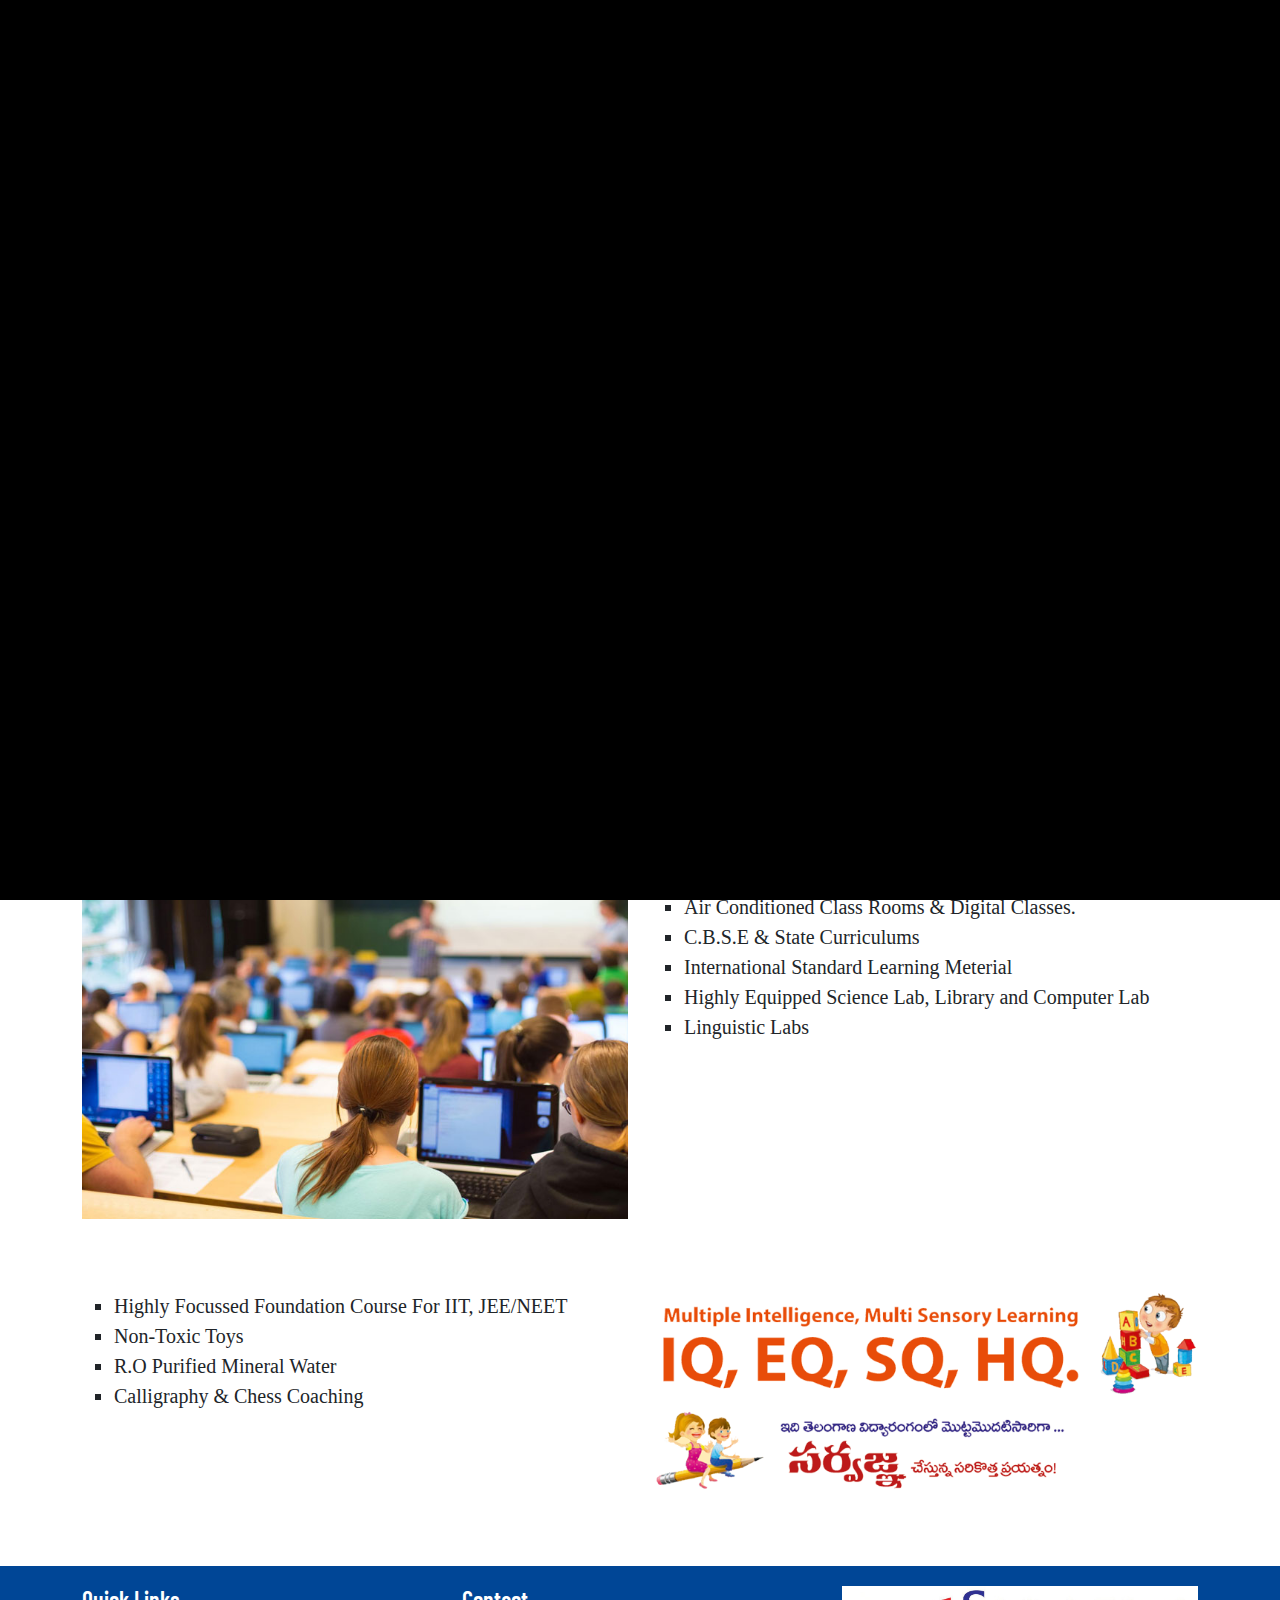
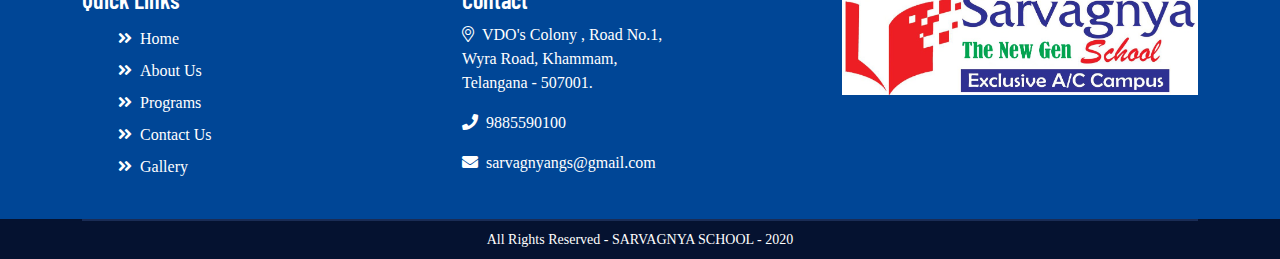
==== admissions.html @ f6a584cb "first commit" ====
<!DOCTYPE HTML>
<html lang="en">

<head>
    <meta charset="UTF-8">
    <title>SARVAGNYA SCHOOL</title>
    <meta name="viewport" content="width=device-width">

    <!-- Include All CSS here-->
    <link rel="stylesheet" type="text/css" href="css/bootstrap.css" />
    <link rel="stylesheet" type="text/css" href="css/fontawesome-all.css" />
    <link rel="stylesheet" type="text/css" href="css/line-awesome.css" />
    <link rel="stylesheet" type="text/css" href="css/icofont.css" />
    <link rel="stylesheet" type="text/css" href="css/owl.carousel.min.css" />
    <link rel="stylesheet" type="text/css" href="css/owl.theme.default.min.css" />
    <link rel="stylesheet" type="text/css" href="css/slick.css" />
    <link rel="stylesheet" type="text/css" href="css/animate.css" />
    <link rel="stylesheet" type="text/css" href="css/magnific-popup.css" />
    <link rel="stylesheet" type="text/css" href="css/preset.css" />

    <link rel="stylesheet" type="text/css" href="css/settings.css" />
    <link rel="stylesheet" type="text/css" href="css/navigation.css" />

    <link rel="stylesheet" type="text/css" href="css/theme.css" />
    <link rel="stylesheet" type="text/css" href="css/responsive.css" />
    <link rel="stylesheet" type="text/css" href="css/presets/color1.css" id="colorChange" />
    <!-- new -->
    <link rel="stylesheet" type="text/css" href="css/styles.css" />
    <link rel="stylesheet" href="https://cdn.jsdelivr.net/npm/bootstrap@5.3.3/dist/css/bootstrap.min.css">
    <link rel="stylesheet" href="https://cdnjs.cloudflare.com/ajax/libs/font-awesome/5.15.4/css/all.min.css">
    <!-- new -->
    <!-- End Include All CSS -->

    <!-- Favicon Icon -->
    <link rel="icon" type="image/png" href="images/favicon.png">


    <!-- Google tag (gtag.js) -->
    <script async src="https://www.googletagmanager.com/gtag/js?id=G-YF8YZ9N89V"></script>
    <script>
        window.dataLayer = window.dataLayer || [];
        function gtag() { dataLayer.push(arguments); }
        gtag('js', new Date());

        gtag('config', 'G-YF8YZ9N89V');
    </script>

</head>

<body>
    <!-- Preloading -->
    <div class="preloader text-center">
        <div class="la-ball-scale-multiple la-2x">
            <div></div>
            <div></div>
            <div></div>
        </div>
    </div>
    <!-- Preloading -->

    <section class="topbar">
        <div class="header-container">
            <div class="row">
                <div class="col-xl-4 col-lg-4 col-md-3 noPadding">
                    <div class="logo text-left">
                        <a href="index.html">
                            <img src="images/logo.png" alt="" />
                        </a>
                    </div>
                </div>
                <div class="col-xl-8 col-lg-8 col-md-9">
                    <div class="topbar_right text-right">
                        <div class="topbar_element info_element">
                            <i class="fa fa-envelope"></i>
                            <h5>Email Address</h5>
                            <p><a href="mailto:sarvagnyangs@gmail.com">sarvagnyangs@gmail.com</a></p>
                        </div>
                        <div class="topbar_element info_element">
                            <i class="fa fa-phone"></i>
                            <h5>Phone Number</h5>
                            <p>+91 - 9885590100</p>
                        </div>

                        <div class="topbar_element settings_bar">

                        </div>
                    </div>
                </div>
            </div>
        </div>
    </section>

    <section class="nav_bar" id="fix_nav">
        <div class="header-container">
            <div class="row">
                <div class="col-xl-8 col-lg-9">
                    <div class="mobileMenuBar">
                        <a href="javascript: void(0);"><span>Menu</span><i class="fa fa-bars"></i></a>
                    </div>
                    <nav class="mainmenu">
                        <ul>
                            <li>
                                <a href="index.html">Home</a>
                            </li>
                            <li><a href="aboutus.html">About Us</a></li>
                            <li><a href="programs.html">PROGRAMS</a></li>
                            <li class="current-menu-item menu-item-has-children"><a href="#">ADMISSIONS</a></li>
                            <!-- <li><a href="facilities.html">FACILITIES</a></li> -->

                            <li class=" menu-item-has-children">
                                <a href="javascript:void(0);">Gallery</a>
                                <ul class="sub_menu">
                                    <li><a href="photos.html">Photos</a></li>
                                    <li><a href="videos.html">Videos</a></li>
                                </ul>
                            </li>


                            <li><a href="contact_us.html">Contact Us</a></li>




                        </ul>
                    </nav>
                </div>
                <div class="col-xl-4 col-lg-3">
                    <div class="top_social text-right social-media-icons">
                        <!-- <a href="#"><i class="fab fa-facebook-f"></i></a>
                            <a href="#"><i class="fab fa-twitter"></i></a>
                            <a href="#"><i class="fab fa-youtube"></i></a> -->
                        <a href="https://www.facebook.com/sarvagnya.sarvagnya.35" target="_blank"><img
                                src="images/home/facebook.png" alt="facebook"></a>
                        <a href="#"><img src="images/home/twitter.png" alt="twitter"></a>
                        <a href="https://www.instagram.com/sarvagnyaschool/" target="_blank"><img
                                src="images/home/instagram.png" alt="instagram"></a>
                        <a href="https://www.youtube.com/@SarvagnyaSchool" target="_blank"><img
                                src="images/home/youtube.png" alt="youtube"></a>
                    </div>
                </div>
            </div>
        </div>
        <span class="right_bgs"></span>
    </section>

    <!-- Overlay Menu -->
    <div class="popup popup__menu">
        <div class="header-container mobileContainer">
            <div class="row">
                <div class="col-lg-8 text-left">
                    <div class="popup_logos">
                        <a href="index.html"><img src="images/logo.png" alt=""></a>
                    </div>
                </div>
                <div class="col-lg-4 text-right">
                    <a href="" id="close-popup" class="close-popup"></a>
                </div>
            </div>
            <div class="row">
                <div class="col-lg-12">
                    <div class="popup-inner">
                        <div class="dl-menu__wrap dl-menuwrapper">
                            <ul class="dl-menu dl-menuopen">
                                <li class="current-menu-item menu-item-has-children">

                                    <a href="index.html">Home</a>
                                </li>
                                <li><a href="#">About Us</a></li>
                                <li><a href="programs.html">PROGRAMS</a></li>
                                <li><a href="admissions.html">ADMISSIONS</a></li>
                                <!-- <li><a href="facilities.html">FACILITIES</a></li> -->

                                <li class=" menu-item-has-children">
                                    <a href="javascript:void(0);">Gallery</a>
                                    <ul class="sub_menu">
                                        <li><a href="photos.html">Photos</a></li>
                                        <li><a href="videos.html">Videos</a></li>
                                    </ul>
                                </li>


                                <li><a href="contact_us.html">Contact Us</a></li>
                            </ul>
                        </div>
                    </div>
                </div>
            </div>

        </div>
    </div>
    </div>
    <!-- /Overlay Menu -->

    <section class="page_banner3">
        <div class="container">
            <div class="row">
                <div class="col-xl-12 text-center">

                    <!-- <h2>ADMISSIONS</h2>
                        <div class="breadcrumbs">
                            <a href="index.html">Home</a><i>|</i><span>ADMISSIONS</span>
                        </div>-->
                </div>
            </div>
        </div>
    </section>



    <!-- <section class="commonSection serviceDetailsSecions">
        <div class="container">
            <div class="row">
                <div class="col-lg-8 col-md-12">
                    <div class="service_details_area">


                        <div class="sda_gall">
                            <div class="row">
                                <div class="col-lg-12 col-md-12">
                                    <div class="sda_gl">
                                        <img src="images/services/d5.jpg" alt="" />
                                    </div>
                                </div>


                            </div>
                        </div>
                        <hr>

                        <div class="sda_content">


                        </div>
                    </div>
                </div>

                <div class="col-lg-4 col-md-6 sidebar_1">

                    <aside class="widget havqueswidget">
                        <h3 class="widget_title">Have any Questions?</h3>
                        <div class="hqw_content">

                            <h5>Call Us: 9885590100 - 9989348202</h5>
                            <h5>Mail: sarvagnyangs@gmail.com</h5>
                        </div>
                    </aside>
                    <aside class="widget">

                        <div class="allBrouchers">
                            <div class="singleBrou">

                                <h3><a href="#" target="_blank">ADMISSIONS ARE IN PROGRESS</a></h3>
                                <h3><a href="#" target="_blank">Nursery to X <br><br> Day & Residential</a></h3>

                            </div>

                        </div>
                    </aside>


                    <aside class="widget">

                        <div class="allBrouchers">
                            <div class="singleBrou">
                                <i class="fal fa-file-pdf"></i>
                                <h3><a href="Sarvagnya Brochure_Web.pdf" target="_blank">Download Our Brochure </a></h3>
                                <a href="Sarvagnya Brochure_Web.pdf" target="_blank">Download</a>
                            </div>

                        </div>
                    </aside>


                </div>
            </div>
        </div>
    </section> -->


    <div class="container">
        <div class="row mt-5 mb-5 sidebar_1 text-center">
            <div class="col-md-4">
                <div class="widget img-fluid">
                    <h3>Have any Questions?</h3><br>
                

                    <p>Call Us: 9885590100 - 9989348202</p>
                    <p>Mail: sarvagnyangs@gmail.com</p>
                </div>
                
                
            </div>

            <div class="col-md-4">
                <div class="widget img-fluid">
                    <h3><a href="#" target="_blank">ADMISSIONS ARE IN PROGRESS</a></h3><br>
                    <p>Nursery to X</p>
                    <p>Day & Residential</p>
                </div>
                

                        


                    
            </div>
            <div class="col-md-4">
                <div class="widget img-fluid">
                    <h3><a href="Sarvagnya Brochure_Web.pdf" target="_blank"><i class="fal fa-file-pdf"></i></a></h3><br>
                    <p><a href="Sarvagnya Brochure_Web.pdf" target="_blank">Download Our Brochure </a></p>
                    <!-- <a href="Sarvagnya Brochure_Web.pdf" target="_blank">Download</a> -->
                </div>
                
                   
                
            </div>
        </div>

        <div class="row mt-5 mb-5 facilities">
            <h3 class="text-uppercase text-center mb-4">Facilities</h3>
            <div class="col-md-6 mb-4 text-center">
                <img src="images/services/d6.jpg" alt="" class="img-fluid">
            </div>
            <div class="col-md-6 mb-4">
                <ul>
                    <li>
                        Air Conditioned Class Rooms &amp; Digital Classes.
                    </li>
                    <li>
                        C.B.S.E &amp; State Curriculums
                    </li>
                    <li>
                        International Standard Learning Meterial

                    </li>
                    <li>
                        Highly Equipped Science Lab, Library and Computer Lab
                    </li>
                    <li>
                        Linguistic Labs
                    </li>
                    

                     
                        
                        
                        
                       
                        
                        
                </ul>
            </div>

            

        </div>

        <div class="row mt-5 mb-5 facilities">
            
           
            <div class="col-md-6 mb-4">
                <ul>
                    
                    <li>
                        Highly Focussed Foundation Course For IIT, JEE/NEET
                    </li>
                    <li>
                        Non-Toxic Toys
                    </li>
                    <li>
                        R.O Purified Mineral Water
                    </li>
                    <li>
                        Calligraphy &amp; Chess Coaching
                    </li>

                     
                        
                        
                        
                       
                        
                        
                </ul>
            </div>

            <div class="col-md-6 mb-4 text-center">
                <img src="images/home/34.png"  alt=""  class="img-fluid">
            </div>

        </div>


    </div>


    <div class="footer mt-5">
        <div class="container">

            <div class="row">
                <div class="col-md-4">
                    <h4>Quick Links</h4>
                    <ul>
                        <li><i class="fas fa-angle-double-right mr-2"></i><a href="index.html">Home</a></li>
                        <li><i class="fas fa-angle-double-right mr-2"></i><a href="aboutus.html">About Us</a></li>
                        <li><i class="fas fa-angle-double-right mr-2"></i><a href="programs.html">Programs</a></li>
                        <li><i class="fas fa-angle-double-right mr-2"></i><a href="contact_us.html">Contact Us</a></li>
                        <li><i class="fas fa-angle-double-right mr-2"></i><a href="photos.html">Gallery</a></li>


                    </ul>
                </div>
                <div class="col-md-4">
                    <h4>Contact</h4>
                    <p>
                        <!-- <i class="fas fa-map-marker m-1"></i>  -->
                        <i class="fal fa-map-marker-alt mr-2"></i>VDO's Colony , Road No.1,<br>
                        Wyra Road, Khammam,<br> Telangana - 507001.<br>

                    </p>
                    <p>
                        <i class="fas fa-phone mr-2"></i>9885590100
                    </p>
                    <p><i class="fas fa-envelope mr-2"></i>sarvagnyangs@gmail.com</p>

                </div>
                <div class="col-md-4 ">
                    <!-- <h4>Follow Us</h4> -->



                    <!-- <div class="social-icons">
                            <a href="https://www.facebook.com/sarvagnya.sarvagnya.35" target="_blank"><img src="images/home/facebook.png" alt="facebook"></a>
                            <a href="#"><img src="images/home/twitter.png" alt="twitter"></a>
                            <a href="https://www.instagram.com/sarvagnyaschool/" target="_blank"><img src="images/home/instagram.png" alt="instagram"></a>
                            <a href="https://www.youtube.com/@SarvagnyaSchool" target="_blank"><img src="images/home/youtube.png" alt="youtube"></a>
                        </div> -->

                    <img src="images/home/footer-logo.jpg" alt="Sarvagna School Logo" width="100%">






                </div>

            </div>


        </div>
    </div>



    <section class="copyright_section">
        <div class="container">
            <div class="row">
                <div class="col-xl-12">
                    <div class="siteinfo">
                        All Rights Reserved - SARVAGNYA SCHOOL - 2020
                    </div>
                </div>
            </div>
        </div>
    </section>

    <a href="#" id="backtotop"><i class="fal fa-angle-double-up"></i></a>
    <!-- Include All JS -->
    <script src="js/jquery.js"></script>
    <script src="js/jquery-ui.js"></script>
    <script src="js/bootstrap.min.js"></script>
    <script src="js/jquery.appear.js"></script>
    <script src="js/owl.carousel.min.js"></script>
    <script src="js/slick.min.js"></script>
    <script src="js/jquery.shuffle.min.js"></script>
    <script src="js/jquery.magnific-popup.min.js"></script>

    <script src="js/modernizr.custom.js"></script>
    <script src="js/dlmenu.js"></script>
    <script src="js/jquery.easing.1.3.js"></script>

    <script src="js/jquery.themepunch.tools.min.js"></script>
    <script src="js/jquery.themepunch.revolution.min.js"></script>

    <script src="js/extensions/revolution.extension.actions.min.js"></script>
    <script src="js/extensions/revolution.extension.carousel.min.js"></script>
    <script src="js/extensions/revolution.extension.kenburn.min.js"></script>
    <script src="js/extensions/revolution.extension.layeranimation.min.js"></script>
    <script src="js/extensions/revolution.extension.migration.min.js"></script>
    <script src="js/extensions/revolution.extension.navigation.min.js"></script>
    <script src="js/extensions/revolution.extension.parallax.min.js"></script>
    <script src="js/extensions/revolution.extension.slideanims.min.js"></script>
    <script src="js/extensions/revolution.extension.video.min.js"></script>

    <script src="js/theme.js"></script>
    <!-- new -->
    <script src="https://cdn.jsdelivr.net/npm/bootstrap@5.3.3/dist/js/bootstrap.bundle.min.js"></script>
    <!-- new -->
    <!-- Include All JS -->
</body>

</html>
---- css/line-awesome.css ----
/*!
 *  Line Awesome 1.1.0 by @icons_8 - https://icons8.com/line-awesome
 *  License - https://icons8.com/good-boy-license/ (Font: SIL OFL 1.1, CSS: MIT License)
 *
 * Made with love by Icons8 [ https://icons8.com/ ] using FontCustom [ https://github.com/FontCustom/fontcustom ]
 *
 * Contacts:
 *    [ https://icons8.com/contact ]
 *
 * Follow Icon8 on
 *    Twitter [ https://twitter.com/icons_8 ]
 *    Facebook [ https://www.facebook.com/Icons8 ]
 *    Google+ [ https://plus.google.com/+Icons8 ]
 *    GitHub [ https://github.com/icons8 ]
 */

@font-face {
  font-family: "LineAwesome";
  src: url("../fonts/line-awesome.eot?v=1.1.");
  src: url("../fonts/line-awesome.eot??v=1.1.#iefix") format("embedded-opentype"),
       url("../fonts/line-awesome.woff2?v=1.1.") format("woff2"),
       url("../fonts/line-awesome.woff?v=1.1.") format("woff"),
       url("../fonts/line-awesome.ttf?v=1.1.") format("truetype"),
       url("../fonts/line-awesome.svg?v=1.1.#fa") format("svg");
  font-weight: normal;
  font-style: normal;
}

@media screen and (-webkit-min-device-pixel-ratio:0) {
  @font-face {
    font-family: "LineAwesome";
    src: url("../fonts/line-awesome.svg?v=1.1.#fa") format("svg");
  }
}

/* Thanks to http://fontawesome.io @fontawesome and @davegandy */
.la {
    display: inline-block;
    font: normal normal normal 16px/1 "LineAwesome";
    font-size: inherit;
    text-decoration: inherit;
    text-rendering: optimizeLegibility;
    text-transform: none;
    -moz-osx-font-smoothing: grayscale;
    -webkit-font-smoothing: antialiased;
    font-smoothing: antialiased;
}
/* makes the font 33% larger relative to the icon container */
.la-lg {
    font-size: 1.33333333em;
    line-height: 0.75em;
    vertical-align: -15%;
}
.la-2x {
    font-size: 2em;
}
.la-3x {
    font-size: 3em;
}
.la-4x {
    font-size: 4em;
}
.la-5x {
    font-size: 5em;
}
.la-fw {
    width: 1.28571429em;
    text-align: center;
}
.la-ul {
    padding-left: 0;
    margin-left: 2.14285714em;
    list-style-type: none;
}
.la-ul > li {
    position: relative;
}
.la-li {
    position: absolute;
    left: -2.14285714em;
    width: 2.14285714em;
    top: 0.14285714em;
    text-align: center;
}
.la-li.la-lg {
    left: -1.85714286em;
}
.la-border {
    padding: .2em .25em .15em;
    border: solid 0.08em #eeeeee;
    border-radius: .1em;
}
.pull-right {
    float: right;
}
.pull-left {
    float: left;
}
.li.pull-left {
    margin-right: .3em;
}
.li.pull-right {
    margin-left: .3em;
}
.la-spin {
    -webkit-animation: fa-spin 2s infinite linear;
    animation: fa-spin 2s infinite linear;
}
@-webkit-keyframes fa-spin {
    0% {
        -webkit-transform: rotate(0deg);
        transform: rotate(0deg);
    }
    100% {
        -webkit-transform: rotate(359deg);
        transform: rotate(359deg);
    }
}
@keyframes fa-spin {
    0% {
        -webkit-transform: rotate(0deg);
        transform: rotate(0deg);
    }
    100% {
        -webkit-transform: rotate(359deg);
        transform: rotate(359deg);
    }
}
.la-rotate-90 {
    filter: progid:DXImageTransform.Microsoft.BasicImage(rotation=1);
    -webkit-transform: rotate(90deg);
    -ms-transform: rotate(90deg);
    transform: rotate(90deg);
}
.la-rotate-180 {
    filter: progid:DXImageTransform.Microsoft.BasicImage(rotation=2);
    -webkit-transform: rotate(180deg);
    -ms-transform: rotate(180deg);
    transform: rotate(180deg);
}
.la-rotate-270 {
    filter: progid:DXImageTransform.Microsoft.BasicImage(rotation=3);
    -webkit-transform: rotate(270deg);
    -ms-transform: rotate(270deg);
    transform: rotate(270deg);
}
.la-flip-horizontal {
    filter: progid:DXImageTransform.Microsoft.BasicImage(rotation=0, mirror=1);
    -webkit-transform: scale(-1, 1);
    -ms-transform: scale(-1, 1);
    transform: scale(-1, 1);
}
.la-flip-vertical {
    filter: progid:DXImageTransform.Microsoft.BasicImage(rotation=2, mirror=1);
    -webkit-transform: scale(1, -1);
    -ms-transform: scale(1, -1);
    transform: scale(1, -1);
}
:root .la-rotate-90,
:root .la-rotate-180,
:root .la-rotate-270,
:root .la-flip-horizontal,
:root .la-flip-vertical {
    filter: none;
}
.la-stack {
    position: relative;
    display: inline-block;
    width: 2em;
    height: 2em;
    line-height: 2em;
    vertical-align: middle;
}
.la-stack-1x,
.la-stack-2x {
    position: absolute;
    left: 0;
    width: 100%;
    text-align: center;
}
.la-stack-1x {
    line-height: inherit;
}
.la-stack-2x {
    font-size: 2em;
}
.la-inverse {
    color: #ffffff;
}
/* Thanks to http://fontawesome.io @fontawesome and @davegandy */

.la-500px:before { content: "\f100"; }
.la-adjust:before { content: "\f101"; }
.la-adn:before { content: "\f102"; }
.la-align-center:before { content: "\f103"; }
.la-align-justify:before { content: "\f104"; }
.la-align-left:before { content: "\f105"; }
.la-align-right:before { content: "\f106"; }
.la-amazon:before { content: "\f107"; }
.la-ambulance:before { content: "\f108"; }
.la-anchor:before { content: "\f109"; }
.la-android:before { content: "\f10a"; }
.la-angellist:before { content: "\f10b"; }
.la-angle-double-down:before { content: "\f10c"; }
.la-angle-double-left:before { content: "\f10d"; }
.la-angle-double-right:before { content: "\f10e"; }
.la-angle-double-up:before { content: "\f10f"; }
.la-angle-down:before { content: "\f110"; }
.la-angle-left:before { content: "\f111"; }
.la-angle-right:before { content: "\f112"; }
.la-angle-up:before { content: "\f113"; }
.la-apple:before { content: "\f114"; }
.la-archive:before { content: "\f115"; }
.la-area-chart:before { content: "\f116"; }
.la-arrow-circle-down:before { content: "\f117"; }
.la-arrow-circle-left:before { content: "\f118"; }
.la-arrow-circle-o-down:before { content: "\f119"; }
.la-arrow-circle-o-left:before { content: "\f11a"; }
.la-arrow-circle-o-right:before { content: "\f11b"; }
.la-arrow-circle-o-up:before { content: "\f11c"; }
.la-arrow-circle-right:before { content: "\f11d"; }
.la-arrow-circle-up:before { content: "\f11e"; }
.la-arrow-down:before { content: "\f11f"; }
.la-arrow-left:before { content: "\f120"; }
.la-arrow-right:before { content: "\f121"; }
.la-arrow-up:before { content: "\f122"; }
.la-arrows:before { content: "\f123"; }
.la-arrows-alt:before { content: "\f124"; }
.la-arrows-h:before { content: "\f125"; }
.la-arrows-v:before { content: "\f126"; }
.la-asterisk:before { content: "\f127"; }
.la-at:before { content: "\f128"; }
.la-automobile:before { content: "\f129"; }
.la-backward:before { content: "\f12a"; }
.la-balance-scale:before { content: "\f12b"; }
.la-ban:before { content: "\f12c"; }
.la-bank:before { content: "\f12d"; }
.la-bar-chart:before { content: "\f12e"; }
.la-bar-chart-o:before { content: "\f12f"; }
.la-barcode:before { content: "\f130"; }
.la-bars:before { content: "\f131"; }
.la-battery-0:before { content: "\f132"; }
.la-battery-1:before { content: "\f133"; }
.la-battery-2:before { content: "\f134"; }
.la-battery-3:before { content: "\f135"; }
.la-battery-4:before { content: "\f136"; }
.la-battery-empty:before { content: "\f137"; }
.la-battery-full:before { content: "\f138"; }
.la-battery-half:before { content: "\f139"; }
.la-battery-quarter:before { content: "\f13a"; }
.la-battery-three-quarters:before { content: "\f13b"; }
.la-bed:before { content: "\f13c"; }
.la-beer:before { content: "\f13d"; }
.la-behance:before { content: "\f13e"; }
.la-behance-square:before { content: "\f13f"; }
.la-bell:before { content: "\f140"; }
.la-bell-o:before { content: "\f141"; }
.la-bell-slash:before { content: "\f142"; }
.la-bell-slash-o:before { content: "\f143"; }
.la-bicycle:before { content: "\f144"; }
.la-binoculars:before { content: "\f145"; }
.la-birthday-cake:before { content: "\f146"; }
.la-bitbucket:before { content: "\f147"; }
.la-bitbucket-square:before { content: "\f148"; }
.la-bitcoin:before { content: "\f149"; }
.la-black-tie:before { content: "\f14a"; }
.la-bold:before { content: "\f14b"; }
.la-bolt:before { content: "\f14c"; }
.la-bomb:before { content: "\f14d"; }
.la-book:before { content: "\f14e"; }
.la-bookmark:before { content: "\f14f"; }
.la-bookmark-o:before { content: "\f150"; }
.la-briefcase:before { content: "\f151"; }
.la-btc:before { content: "\f152"; }
.la-bug:before { content: "\f153"; }
.la-building:before { content: "\f154"; }
.la-building-o:before { content: "\f155"; }
.la-bullhorn:before { content: "\f156"; }
.la-bullseye:before { content: "\f157"; }
.la-bus:before { content: "\f158"; }
.la-buysellads:before { content: "\f159"; }
.la-cab:before { content: "\f15a"; }
.la-calculator:before { content: "\f15b"; }
.la-calendar:before { content: "\f15c"; }
.la-calendar-check-o:before { content: "\f15d"; }
.la-calendar-minus-o:before { content: "\f15e"; }
.la-calendar-o:before { content: "\f15f"; }
.la-calendar-plus-o:before { content: "\f160"; }
.la-calendar-times-o:before { content: "\f161"; }
.la-camera:before { content: "\f162"; }
.la-camera-retro:before { content: "\f163"; }
.la-car:before { content: "\f164"; }
.la-caret-down:before { content: "\f165"; }
.la-caret-left:before { content: "\f166"; }
.la-caret-right:before { content: "\f167"; }
.la-caret-square-o-down:before, .la-toggle-down:before { content: "\f168"; }
.la-caret-square-o-left:before, .la-toggle-left:before { content: "\f169"; }
.la-caret-square-o-right:before, .la-toggle-right:before { content: "\f16a"; }
.la-caret-square-o-up:before, .la-toggle-up:before { content: "\f16b"; }
.la-caret-up:before { content: "\f16c"; }
.la-cart-arrow-down:before { content: "\f16d"; }
.la-cart-plus:before { content: "\f16e"; }
.la-cc:before { content: "\f16f"; }
.la-cc-amex:before { content: "\f170"; }
.la-cc-diners-club:before { content: "\f171"; }
.la-cc-discover:before { content: "\f172"; }
.la-cc-jcb:before { content: "\f173"; }
.la-cc-mastercard:before { content: "\f174"; }
.la-cc-paypal:before { content: "\f175"; }
.la-cc-stripe:before { content: "\f176"; }
.la-cc-visa:before { content: "\f177"; }
.la-certificate:before { content: "\f178"; }
.la-chain:before { content: "\f179"; }
.la-chain-broken:before { content: "\f17a"; }
.la-check:before { content: "\f17b"; }
.la-check-circle:before { content: "\f17c"; }
.la-check-circle-o:before { content: "\f17d"; }
.la-check-square:before { content: "\f17e"; }
.la-check-square-o:before { content: "\f17f"; }
.la-chevron-circle-down:before { content: "\f180"; }
.la-chevron-circle-left:before { content: "\f181"; }
.la-chevron-circle-right:before { content: "\f182"; }
.la-chevron-circle-up:before { content: "\f183"; }
.la-chevron-down:before { content: "\f184"; }
.la-chevron-left:before { content: "\f185"; }
.la-chevron-right:before { content: "\f186"; }
.la-chevron-up:before { content: "\f187"; }
.la-child:before { content: "\f188"; }
.la-chrome:before { content: "\f189"; }
.la-circle:before { content: "\f18a"; }
.la-circle-o:before { content: "\f18b"; }
.la-circle-o-notch:before { content: "\f18c"; }
.la-circle-thin:before { content: "\f18d"; }
.la-clipboard:before { content: "\f18e"; }
.la-clock-o:before { content: "\f18f"; }
.la-clone:before { content: "\f190"; }
.la-close:before { content: "\f191"; }
.la-cloud:before { content: "\f192"; }
.la-cloud-download:before { content: "\f193"; }
.la-cloud-upload:before { content: "\f194"; }
.la-cny:before { content: "\f195"; }
.la-code:before { content: "\f196"; }
.la-code-fork:before { content: "\f197"; }
.la-codepen:before { content: "\f198"; }
.la-coffee:before { content: "\f199"; }
.la-cog:before { content: "\f19a"; }
.la-cogs:before { content: "\f19b"; }
.la-columns:before { content: "\f19c"; }
.la-comment:before { content: "\f19d"; }
.la-comment-o:before { content: "\f19e"; }
.la-commenting:before { content: "\f19f"; }
.la-commenting-o:before { content: "\f1a0"; }
.la-comments:before { content: "\f1a1"; }
.la-comments-o:before { content: "\f1a2"; }
.la-compass:before { content: "\f1a3"; }
.la-compress:before { content: "\f1a4"; }
.la-connectdevelop:before { content: "\f1a5"; }
.la-contao:before { content: "\f1a6"; }
.la-copy:before { content: "\f1a7"; }
.la-copyright:before { content: "\f1a8"; }
.la-creative-commons:before { content: "\f1a9"; }
.la-credit-card:before { content: "\f1aa"; }
.la-crop:before { content: "\f1ab"; }
.la-crosshairs:before { content: "\f1ac"; }
.la-css3:before { content: "\f1ad"; }
.la-cube:before { content: "\f1ae"; }
.la-cubes:before { content: "\f1af"; }
.la-cut:before { content: "\f1b0"; }
.la-cutlery:before { content: "\f1b1"; }
.la-dashboard:before { content: "\f1b2"; }
.la-dashcube:before { content: "\f1b3"; }
.la-database:before { content: "\f1b4"; }
.la-dedent:before { content: "\f1b5"; }
.la-delicious:before { content: "\f1b6"; }
.la-desktop:before { content: "\f1b7"; }
.la-deviantart:before { content: "\f1b8"; }
.la-diamond:before { content: "\f1b9"; }
.la-digg:before { content: "\f1ba"; }
.la-dollar:before { content: "\f1bb"; }
.la-dot-circle-o:before { content: "\f1bc"; }
.la-download:before { content: "\f1bd"; }
.la-dribbble:before { content: "\f1be"; }
.la-dropbox:before { content: "\f1bf"; }
.la-drupal:before { content: "\f1c0"; }
.la-edit:before { content: "\f1c1"; }
.la-eject:before { content: "\f1c2"; }
.la-ellipsis-h:before { content: "\f1c3"; }
.la-ellipsis-v:before { content: "\f1c4"; }
.la-empire:before, .la-ge:before { content: "\f1c5"; }
.la-envelope:before { content: "\f1c6"; }
.la-envelope-o:before { content: "\f1c7"; }
.la-envelope-square:before { content: "\f1c8"; }
.la-eraser:before { content: "\f1c9"; }
.la-eur:before { content: "\f1ca"; }
.la-euro:before { content: "\f1cb"; }
.la-exchange:before { content: "\f1cc"; }
.la-exclamation:before { content: "\f1cd"; }
.la-exclamation-circle:before { content: "\f1ce"; }
.la-exclamation-triangle:before { content: "\f1cf"; }
.la-expand:before { content: "\f1d0"; }
.la-expeditedssl:before { content: "\f1d1"; }
.la-external-link:before { content: "\f1d2"; }
.la-external-link-square:before { content: "\f1d3"; }
.la-eye:before { content: "\f1d4"; }
.la-eye-slash:before { content: "\f1d5"; }
.la-eyedropper:before { content: "\f1d6"; }
.la-facebook:before, .la-facebook-f:before { content: "\f1d7"; }
.la-facebook-official:before { content: "\f1d8"; }
.la-facebook-square:before { content: "\f1d9"; }
.la-fast-backward:before { content: "\f1da"; }
.la-fast-forward:before { content: "\f1db"; }
.la-fax:before { content: "\f1dc"; }
.la-female:before { content: "\f1dd"; }
.la-fighter-jet:before { content: "\f1de"; }
.la-file:before { content: "\f1df"; }
.la-file-archive-o:before { content: "\f1e0"; }
.la-file-audio-o:before { content: "\f1e1"; }
.la-file-code-o:before { content: "\f1e2"; }
.la-file-excel-o:before { content: "\f1e3"; }
.la-file-image-o:before { content: "\f1e4"; }
.la-file-movie-o:before { content: "\f1e5"; }
.la-file-o:before { content: "\f1e6"; }
.la-file-pdf-o:before { content: "\f1e7"; }
.la-file-photo-o:before { content: "\f1e8"; }
.la-file-picture-o:before { content: "\f1e9"; }
.la-file-powerpoint-o:before { content: "\f1ea"; }
.la-file-sound-o:before { content: "\f1eb"; }
.la-file-text:before { content: "\f1ec"; }
.la-file-text-o:before { content: "\f1ed"; }
.la-file-video-o:before { content: "\f1ee"; }
.la-file-word-o:before { content: "\f1ef"; }
.la-file-zip-o:before { content: "\f1f0"; }
.la-files-o:before { content: "\f1f1"; }
.la-film:before { content: "\f1f2"; }
.la-filter:before { content: "\f1f3"; }
.la-fire:before { content: "\f1f4"; }
.la-fire-extinguisher:before { content: "\f1f5"; }
.la-firefox:before { content: "\f1f6"; }
.la-flag:before { content: "\f1f7"; }
.la-flag-checkered:before { content: "\f1f8"; }
.la-flag-o:before { content: "\f1f9"; }
.la-flash:before { content: "\f1fa"; }
.la-flask:before { content: "\f1fb"; }
.la-flickr:before { content: "\f1fc"; }
.la-floppy-o:before { content: "\f1fd"; }
.la-folder:before { content: "\f1fe"; }
.la-folder-o:before { content: "\f1ff"; }
.la-folder-open:before { content: "\f200"; }
.la-folder-open-o:before { content: "\f201"; }
.la-font:before { content: "\f202"; }
.la-fonticons:before { content: "\f203"; }
.la-forumbee:before { content: "\f204"; }
.la-forward:before { content: "\f205"; }
.la-foursquare:before { content: "\f206"; }
.la-frown-o:before { content: "\f207"; }
.la-futbol-o:before, .la-soccer-ball-o:before { content: "\f208"; }
.la-gamepad:before { content: "\f209"; }
.la-gavel:before { content: "\f20a"; }
.la-gbp:before { content: "\f20b"; }
.la-gear:before { content: "\f20c"; }
.la-gears:before { content: "\f20d"; }
.la-genderless:before { content: "\f20e"; }
.la-get-pocket:before { content: "\f20f"; }
.la-gg:before { content: "\f210"; }
.la-gg-circle:before { content: "\f211"; }
.la-gift:before { content: "\f212"; }
.la-git:before { content: "\f213"; }
.la-git-square:before { content: "\f214"; }
.la-github:before { content: "\f215"; }
.la-github-alt:before { content: "\f216"; }
.la-github-square:before { content: "\f217"; }
.la-glass:before { content: "\f218"; }
.la-globe:before { content: "\f219"; }
.la-google:before { content: "\f21a"; }
.la-google-plus:before { content: "\f21b"; }
.la-google-plus-square:before { content: "\f21c"; }
.la-google-wallet:before { content: "\f21d"; }
.la-graduation-cap:before { content: "\f21e"; }
.la-gratipay:before, .la-gittip:before { content: "\f21f"; }
.la-group:before { content: "\f220"; }
.la-h-square:before { content: "\f221"; }
.la-hacker-news:before { content: "\f222"; }
.la-hand-grab-o:before { content: "\f223"; }
.la-hand-lizard-o:before { content: "\f224"; }
.la-hand-o-down:before { content: "\f225"; }
.la-hand-o-left:before { content: "\f226"; }
.la-hand-o-right:before { content: "\f227"; }
.la-hand-o-up:before { content: "\f228"; }
.la-hand-paper-o:before { content: "\f229"; }
.la-hand-peace-o:before { content: "\f22a"; }
.la-hand-pointer-o:before { content: "\f22b"; }
.la-hand-rock-o:before { content: "\f22c"; }
.la-hand-scissors-o:before { content: "\f22d"; }
.la-hand-spock-o:before { content: "\f22e"; }
.la-hand-stop-o:before { content: "\f22f"; }
.la-hdd-o:before { content: "\f230"; }
.la-header:before { content: "\f231"; }
.la-headphones:before { content: "\f232"; }
.la-heart:before { content: "\f233"; }
.la-heart-o:before { content: "\f234"; }
.la-heartbeat:before { content: "\f235"; }
.la-history:before { content: "\f236"; }
.la-home:before { content: "\f237"; }
.la-hospital-o:before { content: "\f238"; }
.la-hotel:before { content: "\f239"; }
.la-hourglass:before { content: "\f23a"; }
.la-hourglass-1:before { content: "\f23b"; }
.la-hourglass-2:before { content: "\f23c"; }
.la-hourglass-3:before { content: "\f23d"; }
.la-hourglass-end:before { content: "\f23e"; }
.la-hourglass-half:before { content: "\f23f"; }
.la-hourglass-o:before { content: "\f240"; }
.la-hourglass-start:before { content: "\f241"; }
.la-houzz:before { content: "\f242"; }
.la-html5:before { content: "\f243"; }
.la-i-cursor:before { content: "\f244"; }
.la-ils:before { content: "\f245"; }
.la-image:before { content: "\f246"; }
.la-inbox:before { content: "\f247"; }
.la-indent:before { content: "\f248"; }
.la-industry:before { content: "\f249"; }
.la-info:before { content: "\f24a"; }
.la-info-circle:before { content: "\f24b"; }
.la-inr:before { content: "\f24c"; }
.la-instagram:before { content: "\f24d"; }
.la-institution:before { content: "\f24e"; }
.la-internet-explorer:before { content: "\f24f"; }
.la-ioxhost:before { content: "\f250"; }
.la-italic:before { content: "\f251"; }
.la-joomla:before { content: "\f252"; }
.la-jpy:before { content: "\f253"; }
.la-jsfiddle:before { content: "\f254"; }
.la-key:before { content: "\f255"; }
.la-keyboard-o:before { content: "\f256"; }
.la-krw:before { content: "\f257"; }
.la-language:before { content: "\f258"; }
.la-laptop:before { content: "\f259"; }
.la-lastfm:before { content: "\f25a"; }
.la-lastfm-square:before { content: "\f25b"; }
.la-leaf:before { content: "\f25c"; }
.la-leanpub:before { content: "\f25d"; }
.la-legal:before { content: "\f25e"; }
.la-lemon-o:before { content: "\f25f"; }
.la-level-down:before { content: "\f260"; }
.la-level-up:before { content: "\f261"; }
.la-life-bouy:before { content: "\f262"; }
.la-life-buoy:before { content: "\f263"; }
.la-life-ring:before, .la-support:before { content: "\f264"; }
.la-life-saver:before { content: "\f265"; }
.la-lightbulb-o:before { content: "\f266"; }
.la-line-chart:before { content: "\f267"; }
.la-link:before { content: "\f268"; }
.la-linkedin:before { content: "\f269"; }
.la-linkedin-square:before { content: "\f26a"; }
.la-linux:before { content: "\f26b"; }
.la-list:before { content: "\f26c"; }
.la-list-alt:before { content: "\f26d"; }
.la-list-ol:before { content: "\f26e"; }
.la-list-ul:before { content: "\f26f"; }
.la-location-arrow:before { content: "\f270"; }
.la-lock:before { content: "\f271"; }
.la-long-arrow-down:before { content: "\f272"; }
.la-long-arrow-left:before { content: "\f273"; }
.la-long-arrow-right:before { content: "\f274"; }
.la-long-arrow-up:before { content: "\f275"; }
.la-magic:before { content: "\f276"; }
.la-magnet:before { content: "\f277"; }
.la-mail-forward:before { content: "\f278"; }
.la-mail-reply:before { content: "\f279"; }
.la-mail-reply-all:before { content: "\f27a"; }
.la-male:before { content: "\f27b"; }
.la-map:before { content: "\f27c"; }
.la-map-marker:before { content: "\f27d"; }
.la-map-o:before { content: "\f27e"; }
.la-map-pin:before { content: "\f27f"; }
.la-map-signs:before { content: "\f280"; }
.la-mars:before { content: "\f281"; }
.la-mars-double:before { content: "\f282"; }
.la-mars-stroke:before { content: "\f283"; }
.la-mars-stroke-h:before { content: "\f284"; }
.la-mars-stroke-v:before { content: "\f285"; }
.la-maxcdn:before { content: "\f286"; }
.la-meanpath:before { content: "\f287"; }
.la-medium:before { content: "\f288"; }
.la-medkit:before { content: "\f289"; }
.la-meh-o:before { content: "\f28a"; }
.la-mercury:before { content: "\f28b"; }
.la-microphone:before { content: "\f28c"; }
.la-microphone-slash:before { content: "\f28d"; }
.la-minus:before { content: "\f28e"; }
.la-minus-circle:before { content: "\f28f"; }
.la-minus-square:before { content: "\f290"; }
.la-minus-square-o:before { content: "\f291"; }
.la-mobile:before { content: "\f292"; }
.la-mobile-phone:before { content: "\f293"; }
.la-money:before { content: "\f294"; }
.la-moon-o:before { content: "\f295"; }
.la-mortar-board:before { content: "\f296"; }
.la-motorcycle:before { content: "\f297"; }
.la-mouse-pointer:before { content: "\f298"; }
.la-music:before { content: "\f299"; }
.la-navicon:before { content: "\f29a"; }
.la-neuter:before { content: "\f29b"; }
.la-newspaper-o:before { content: "\f29c"; }
.la-object-group:before { content: "\f29d"; }
.la-object-ungroup:before { content: "\f29e"; }
.la-odnoklassniki:before { content: "\f29f"; }
.la-odnoklassniki-square:before { content: "\f2a0"; }
.la-opencart:before { content: "\f2a1"; }
.la-openid:before { content: "\f2a2"; }
.la-opera:before { content: "\f2a3"; }
.la-optin-monster:before { content: "\f2a4"; }
.la-outdent:before { content: "\f2a5"; }
.la-pagelines:before { content: "\f2a6"; }
.la-paint-brush:before { content: "\f2a7"; }
.la-paper-plane:before, .la-send:before { content: "\f2a8"; }
.la-paper-plane-o:before, .la-send-o:before { content: "\f2a9"; }
.la-paperclip:before { content: "\f2aa"; }
.la-paragraph:before { content: "\f2ab"; }
.la-paste:before { content: "\f2ac"; }
.la-pause:before { content: "\f2ad"; }
.la-paw:before { content: "\f2ae"; }
.la-paypal:before { content: "\f2af"; }
.la-pencil:before { content: "\f2b0"; }
.la-pencil-square:before { content: "\f2b1"; }
.la-pencil-square-o:before { content: "\f2b2"; }
.la-phone:before { content: "\f2b3"; }
.la-phone-square:before { content: "\f2b4"; }
.la-photo:before { content: "\f2b5"; }
.la-picture-o:before { content: "\f2b6"; }
.la-pie-chart:before { content: "\f2b7"; }
.la-pied-piper:before { content: "\f2b8"; }
.la-pied-piper-alt:before { content: "\f2b9"; }
.la-pinterest:before { content: "\f2ba"; }
.la-pinterest-p:before { content: "\f2bb"; }
.la-pinterest-square:before { content: "\f2bc"; }
.la-plane:before { content: "\f2bd"; }
.la-play:before { content: "\f2be"; }
.la-play-circle:before { content: "\f2bf"; }
.la-play-circle-o:before { content: "\f2c0"; }
.la-plug:before { content: "\f2c1"; }
.la-plus:before { content: "\f2c2"; }
.la-plus-circle:before { content: "\f2c3"; }
.la-plus-square:before { content: "\f2c4"; }
.la-plus-square-o:before { content: "\f2c5"; }
.la-power-off:before { content: "\f2c6"; }
.la-print:before { content: "\f2c7"; }
.la-puzzle-piece:before { content: "\f2c8"; }
.la-qq:before { content: "\f2c9"; }
.la-qrcode:before { content: "\f2ca"; }
.la-question:before { content: "\f2cb"; }
.la-question-circle:before { content: "\f2cc"; }
.la-quote-left:before { content: "\f2cd"; }
.la-quote-right:before { content: "\f2ce"; }
.la-ra:before { content: "\f2cf"; }
.la-random:before { content: "\f2d0"; }
.la-rebel:before { content: "\f2d1"; }
.la-recycle:before { content: "\f2d2"; }
.la-reddit:before { content: "\f2d3"; }
.la-reddit-square:before { content: "\f2d4"; }
.la-refresh:before { content: "\f2d5"; }
.la-registered:before { content: "\f2d6"; }
.la-renren:before { content: "\f2d7"; }
.la-reorder:before { content: "\f2d8"; }
.la-repeat:before { content: "\f2d9"; }
.la-reply:before { content: "\f2da"; }
.la-reply-all:before { content: "\f2db"; }
.la-retweet:before { content: "\f2dc"; }
.la-rmb:before { content: "\f2dd"; }
.la-road:before { content: "\f2de"; }
.la-rocket:before { content: "\f2df"; }
.la-rotate-left:before { content: "\f2e0"; }
.la-rotate-right:before { content: "\f2e1"; }
.la-rouble:before { content: "\f2e2"; }
.la-rss:before, .la-feed:before { content: "\f2e3"; }
.la-rss-square:before { content: "\f2e4"; }
.la-rub:before { content: "\f2e5"; }
.la-ruble:before { content: "\f2e6"; }
.la-rupee:before { content: "\f2e7"; }
.la-safari:before { content: "\f2e8"; }
.la-save:before { content: "\f2e9"; }
.la-scissors:before { content: "\f2ea"; }
.la-search:before { content: "\f2eb"; }
.la-search-minus:before { content: "\f2ec"; }
.la-search-plus:before { content: "\f2ed"; }
.la-sellsy:before { content: "\f2ee"; }
.la-server:before { content: "\f2ef"; }
.la-share:before { content: "\f2f0"; }
.la-share-alt:before { content: "\f2f1"; }
.la-share-alt-square:before { content: "\f2f2"; }
.la-share-square:before { content: "\f2f3"; }
.la-share-square-o:before { content: "\f2f4"; }
.la-shekel:before { content: "\f2f5"; }
.la-sheqel:before { content: "\f2f6"; }
.la-shield:before { content: "\f2f7"; }
.la-ship:before { content: "\f2f8"; }
.la-shirtsinbulk:before { content: "\f2f9"; }
.la-shopping-cart:before { content: "\f2fa"; }
.la-sign-in:before { content: "\f2fb"; }
.la-sign-out:before { content: "\f2fc"; }
.la-signal:before { content: "\f2fd"; }
.la-simplybuilt:before { content: "\f2fe"; }
.la-sitemap:before { content: "\f2ff"; }
.la-skyatlas:before { content: "\f300"; }
.la-skype:before { content: "\f301"; }
.la-slack:before { content: "\f302"; }
.la-sliders:before { content: "\f303"; }
.la-slideshare:before { content: "\f304"; }
.la-smile-o:before { content: "\f305"; }
.la-sort:before, .la-unsorted:before { content: "\f306"; }
.la-sort-alpha-asc:before { content: "\f307"; }
.la-sort-alpha-desc:before { content: "\f308"; }
.la-sort-amount-asc:before { content: "\f309"; }
.la-sort-amount-desc:before { content: "\f30a"; }
.la-sort-asc:before, .la-sort-up:before { content: "\f30b"; }
.la-sort-desc:before, .la-sort-down:before { content: "\f30c"; }
.la-sort-numeric-asc:before { content: "\f30d"; }
.la-sort-numeric-desc:before { content: "\f30e"; }
.la-soundcloud:before { content: "\f30f"; }
.la-space-shuttle:before { content: "\f310"; }
.la-spinner:before { content: "\f311"; }
.la-spoon:before { content: "\f312"; }
.la-spotify:before { content: "\f313"; }
.la-square:before { content: "\f314"; }
.la-square-o:before { content: "\f315"; }
.la-stack-exchange:before { content: "\f316"; }
.la-stack-overflow:before { content: "\f317"; }
.la-star:before { content: "\f318"; }
.la-star-half:before { content: "\f319"; }
.la-star-half-o:before, .la-star-half-full:before, .la-star-half-empty:before { content: "\f31a"; }
.la-star-o:before { content: "\f31b"; }
.la-steam:before { content: "\f31c"; }
.la-steam-square:before { content: "\f31d"; }
.la-step-backward:before { content: "\f31e"; }
.la-step-forward:before { content: "\f31f"; }
.la-stethoscope:before { content: "\f320"; }
.la-sticky-note:before { content: "\f321"; }
.la-sticky-note-o:before { content: "\f322"; }
.la-stop:before { content: "\f323"; }
.la-street-view:before { content: "\f324"; }
.la-strikethrough:before { content: "\f325"; }
.la-stumbleupon:before { content: "\f326"; }
.la-stumbleupon-circle:before { content: "\f327"; }
.la-subscript:before { content: "\f328"; }
.la-subway:before { content: "\f329"; }
.la-suitcase:before { content: "\f32a"; }
.la-sun-o:before { content: "\f32b"; }
.la-superscript:before { content: "\f32c"; }
.la-table:before { content: "\f32d"; }
.la-tablet:before { content: "\f32e"; }
.la-tachometer:before { content: "\f32f"; }
.la-tag:before { content: "\f330"; }
.la-tags:before { content: "\f331"; }
.la-tasks:before { content: "\f332"; }
.la-taxi:before { content: "\f333"; }
.la-television:before, .la-tv:before { content: "\f334"; }
.la-tencent-weibo:before { content: "\f335"; }
.la-terminal:before { content: "\f336"; }
.la-text-height:before { content: "\f337"; }
.la-text-width:before { content: "\f338"; }
.la-th:before { content: "\f339"; }
.la-th-large:before { content: "\f33a"; }
.la-th-list:before { content: "\f33b"; }
.la-thumb-tack:before { content: "\f33c"; }
.la-thumbs-down:before { content: "\f33d"; }
.la-thumbs-o-down:before { content: "\f33e"; }
.la-thumbs-o-up:before { content: "\f33f"; }
.la-thumbs-up:before { content: "\f340"; }
.la-ticket:before { content: "\f341"; }
.la-times:before, .la-remove:before { content: "\f342"; }
.la-times-circle:before { content: "\f343"; }
.la-times-circle-o:before { content: "\f344"; }
.la-tint:before { content: "\f345"; }
.la-toggle-off:before { content: "\f346"; }
.la-toggle-on:before { content: "\f347"; }
.la-trademark:before { content: "\f348"; }
.la-train:before { content: "\f349"; }
.la-transgender:before, .la-intersex:before { content: "\f34a"; }
.la-transgender-alt:before { content: "\f34b"; }
.la-trash:before { content: "\f34c"; }
.la-trash-o:before { content: "\f34d"; }
.la-tree:before { content: "\f34e"; }
.la-trello:before { content: "\f34f"; }
.la-tripadvisor:before { content: "\f350"; }
.la-trophy:before { content: "\f351"; }
.la-truck:before { content: "\f352"; }
.la-try:before { content: "\f353"; }
.la-tty:before { content: "\f354"; }
.la-tumblr:before { content: "\f355"; }
.la-tumblr-square:before { content: "\f356"; }
.la-turkish-lira:before { content: "\f357"; }
.la-twitch:before { content: "\f358"; }
.la-twitter:before { content: "\f359"; }
.la-twitter-square:before { content: "\f35a"; }
.la-umbrella:before { content: "\f35b"; }
.la-underline:before { content: "\f35c"; }
.la-undo:before { content: "\f35d"; }
.la-university:before { content: "\f35e"; }
.la-unlink:before { content: "\f35f"; }
.la-unlock:before { content: "\f360"; }
.la-unlock-alt:before { content: "\f361"; }
.la-upload:before { content: "\f362"; }
.la-usd:before { content: "\f363"; }
.la-user:before { content: "\f364"; }
.la-user-md:before { content: "\f365"; }
.la-user-plus:before { content: "\f366"; }
.la-user-secret:before { content: "\f367"; }
.la-user-times:before { content: "\f368"; }
.la-users:before { content: "\f369"; }
.la-venus:before { content: "\f36a"; }
.la-venus-double:before { content: "\f36b"; }
.la-venus-mars:before { content: "\f36c"; }
.la-viacoin:before { content: "\f36d"; }
.la-video-camera:before { content: "\f36e"; }
.la-vimeo:before { content: "\f36f"; }
.la-vimeo-square:before { content: "\f370"; }
.la-vine:before { content: "\f371"; }
.la-vk:before { content: "\f372"; }
.la-volume-down:before { content: "\f373"; }
.la-volume-off:before { content: "\f374"; }
.la-volume-up:before { content: "\f375"; }
.la-warning:before { content: "\f376"; }
.la-wechat:before { content: "\f377"; }
.la-weibo:before { content: "\f378"; }
.la-weixin:before { content: "\f379"; }
.la-whatsapp:before { content: "\f37a"; }
.la-wheelchair:before { content: "\f37b"; }
.la-wifi:before { content: "\f37c"; }
.la-wikipedia-w:before { content: "\f37d"; }
.la-windows:before { content: "\f37e"; }
.la-won:before { content: "\f37f"; }
.la-wordpress:before { content: "\f380"; }
.la-wrench:before { content: "\f381"; }
.la-xing:before { content: "\f382"; }
.la-xing-square:before { content: "\f383"; }
.la-y-combinator:before { content: "\f384"; }
.la-y-combinator-square:before { content: "\f385"; }
.la-yahoo:before { content: "\f386"; }
.la-yc:before { content: "\f387"; }
.la-yc-square:before { content: "\f388"; }
.la-yelp:before { content: "\f389"; }
.la-yen:before { content: "\f38a"; }
.la-youtube:before { content: "\f38b"; }
.la-youtube-play:before { content: "\f38c"; }
.la-youtube-square:before { content: "\f38d"; }
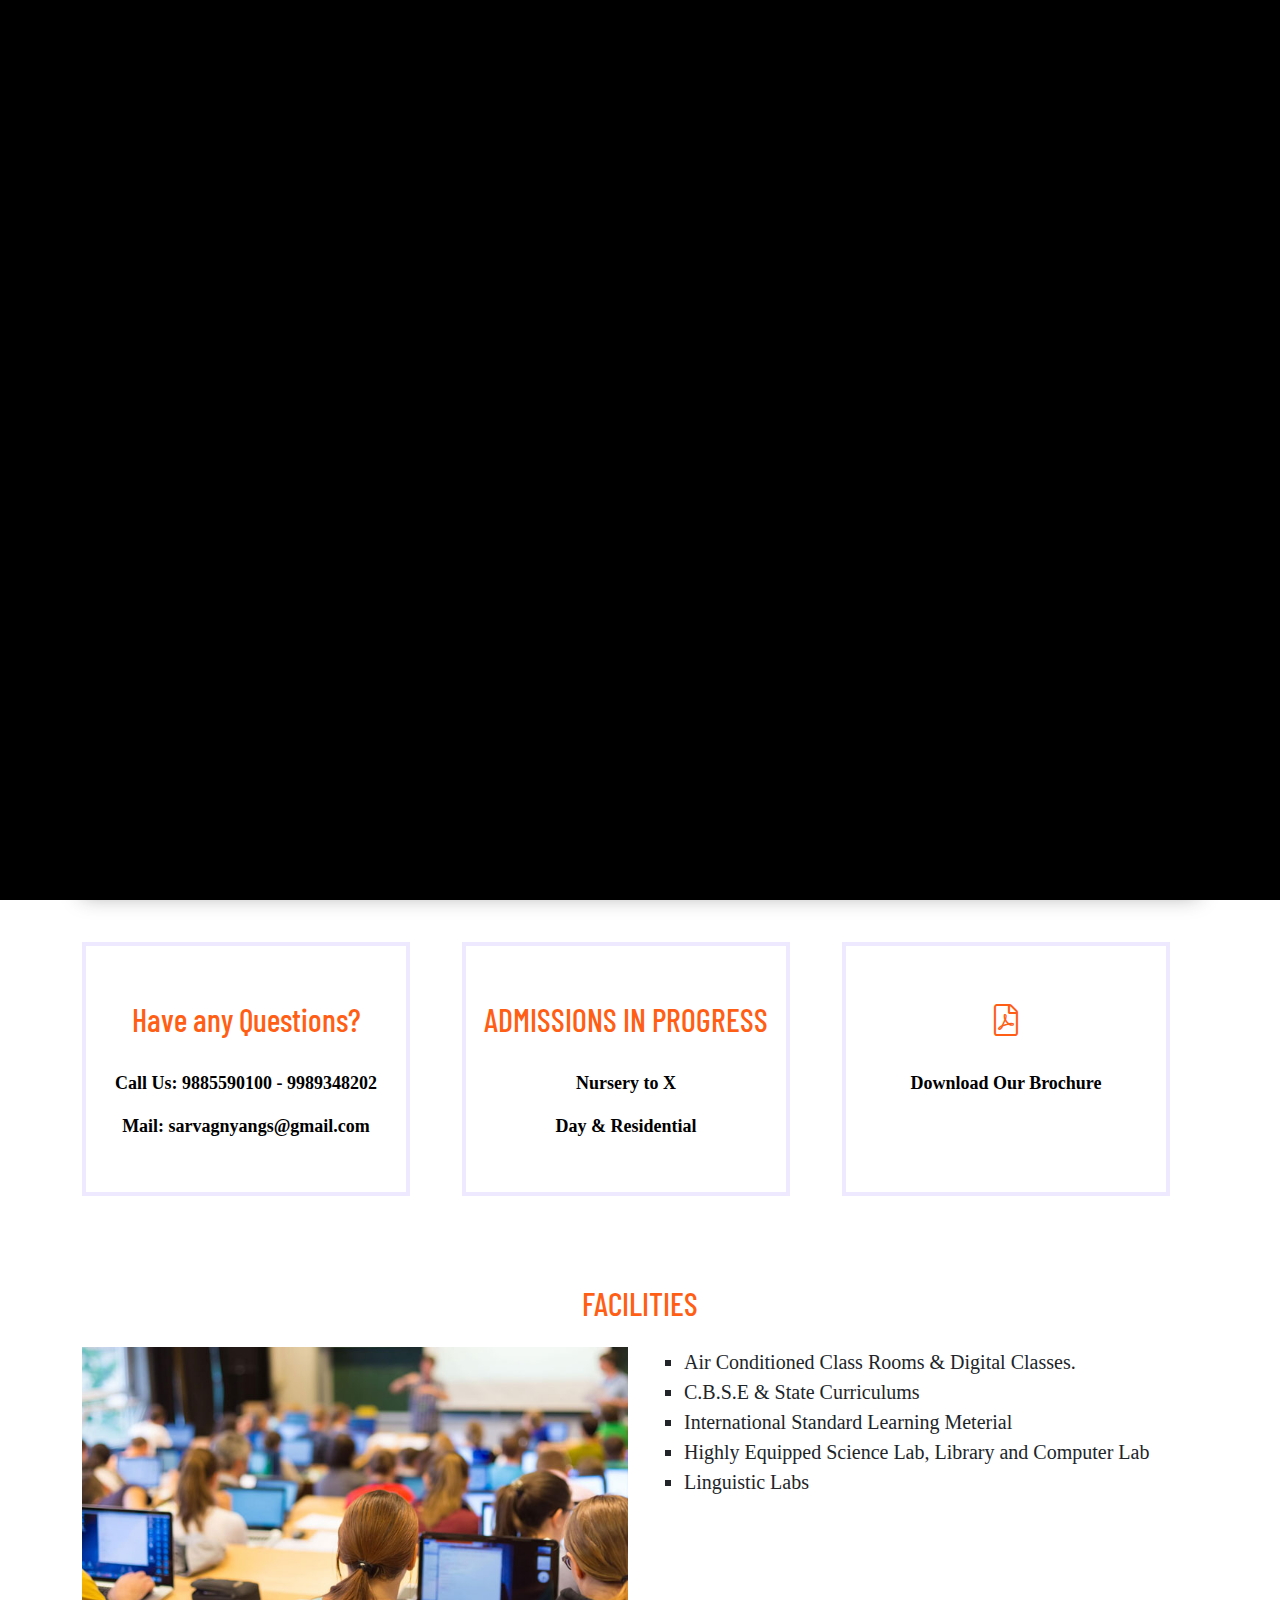
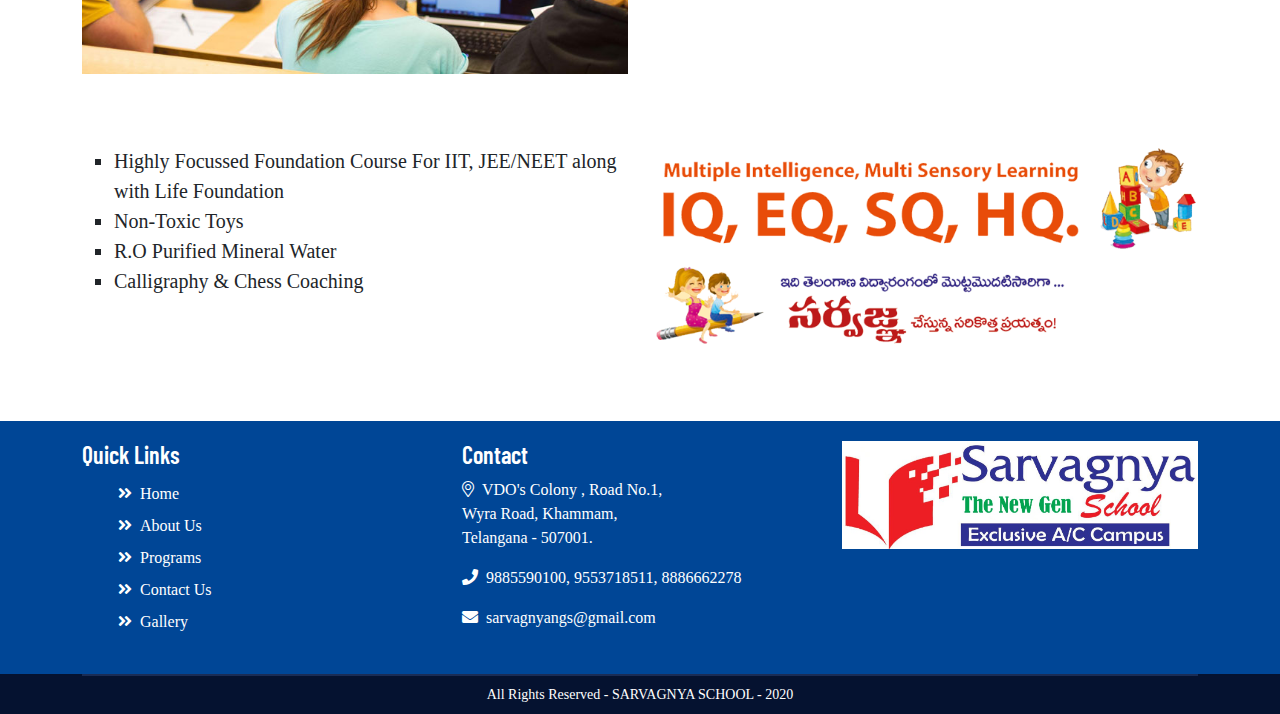
==== commit 0a3a06ca: "Add files via upload" ====
--- a/admissions.html
+++ b/admissions.html
@@ -1,503 +1,555 @@
-<!DOCTYPE HTML>
-<html lang="en">
-
-<head>
-    <meta charset="UTF-8">
-    <title>SARVAGNYA SCHOOL</title>
-    <meta name="viewport" content="width=device-width">
-
-    <!-- Include All CSS here-->
-    <link rel="stylesheet" type="text/css" href="css/bootstrap.css" />
-    <link rel="stylesheet" type="text/css" href="css/fontawesome-all.css" />
-    <link rel="stylesheet" type="text/css" href="css/line-awesome.css" />
-    <link rel="stylesheet" type="text/css" href="css/icofont.css" />
-    <link rel="stylesheet" type="text/css" href="css/owl.carousel.min.css" />
-    <link rel="stylesheet" type="text/css" href="css/owl.theme.default.min.css" />
-    <link rel="stylesheet" type="text/css" href="css/slick.css" />
-    <link rel="stylesheet" type="text/css" href="css/animate.css" />
-    <link rel="stylesheet" type="text/css" href="css/magnific-popup.css" />
-    <link rel="stylesheet" type="text/css" href="css/preset.css" />
-
-    <link rel="stylesheet" type="text/css" href="css/settings.css" />
-    <link rel="stylesheet" type="text/css" href="css/navigation.css" />
-
-    <link rel="stylesheet" type="text/css" href="css/theme.css" />
-    <link rel="stylesheet" type="text/css" href="css/responsive.css" />
-    <link rel="stylesheet" type="text/css" href="css/presets/color1.css" id="colorChange" />
-    <!-- new -->
-    <link rel="stylesheet" type="text/css" href="css/styles.css" />
-    <link rel="stylesheet" href="https://cdn.jsdelivr.net/npm/bootstrap@5.3.3/dist/css/bootstrap.min.css">
-    <link rel="stylesheet" href="https://cdnjs.cloudflare.com/ajax/libs/font-awesome/5.15.4/css/all.min.css">
-    <!-- new -->
-    <!-- End Include All CSS -->
-
-    <!-- Favicon Icon -->
-    <link rel="icon" type="image/png" href="images/favicon.png">
-
-
-    <!-- Google tag (gtag.js) -->
-    <script async src="https://www.googletagmanager.com/gtag/js?id=G-YF8YZ9N89V"></script>
-    <script>
-        window.dataLayer = window.dataLayer || [];
-        function gtag() { dataLayer.push(arguments); }
-        gtag('js', new Date());
-
-        gtag('config', 'G-YF8YZ9N89V');
-    </script>
-
-</head>
-
-<body>
-    <!-- Preloading -->
-    <div class="preloader text-center">
-        <div class="la-ball-scale-multiple la-2x">
-            <div></div>
-            <div></div>
-            <div></div>
-        </div>
-    </div>
-    <!-- Preloading -->
-
-    <section class="topbar">
-        <div class="header-container">
-            <div class="row">
-                <div class="col-xl-4 col-lg-4 col-md-3 noPadding">
-                    <div class="logo text-left">
-                        <a href="index.html">
-                            <img src="images/logo.png" alt="" />
-                        </a>
-                    </div>
-                </div>
-                <div class="col-xl-8 col-lg-8 col-md-9">
-                    <div class="topbar_right text-right">
-                        <div class="topbar_element info_element">
-                            <i class="fa fa-envelope"></i>
-                            <h5>Email Address</h5>
-                            <p><a href="mailto:sarvagnyangs@gmail.com">sarvagnyangs@gmail.com</a></p>
-                        </div>
-                        <div class="topbar_element info_element">
-                            <i class="fa fa-phone"></i>
-                            <h5>Phone Number</h5>
-                            <p>+91 - 9885590100</p>
-                        </div>
-
-                        <div class="topbar_element settings_bar">
-
-                        </div>
-                    </div>
-                </div>
-            </div>
-        </div>
-    </section>
-
-    <section class="nav_bar" id="fix_nav">
-        <div class="header-container">
-            <div class="row">
-                <div class="col-xl-8 col-lg-9">
-                    <div class="mobileMenuBar">
-                        <a href="javascript: void(0);"><span>Menu</span><i class="fa fa-bars"></i></a>
-                    </div>
-                    <nav class="mainmenu">
-                        <ul>
-                            <li>
-                                <a href="index.html">Home</a>
-                            </li>
-                            <li><a href="aboutus.html">About Us</a></li>
-                            <li><a href="programs.html">PROGRAMS</a></li>
-                            <li class="current-menu-item menu-item-has-children"><a href="#">ADMISSIONS</a></li>
-                            <!-- <li><a href="facilities.html">FACILITIES</a></li> -->
-
-                            <li class=" menu-item-has-children">
-                                <a href="javascript:void(0);">Gallery</a>
-                                <ul class="sub_menu">
-                                    <li><a href="photos.html">Photos</a></li>
-                                    <li><a href="videos.html">Videos</a></li>
-                                </ul>
-                            </li>
-
-
-                            <li><a href="contact_us.html">Contact Us</a></li>
-
-
-
-
-                        </ul>
-                    </nav>
-                </div>
-                <div class="col-xl-4 col-lg-3">
-                    <div class="top_social text-right social-media-icons">
-                        <!-- <a href="#"><i class="fab fa-facebook-f"></i></a>
-                            <a href="#"><i class="fab fa-twitter"></i></a>
-                            <a href="#"><i class="fab fa-youtube"></i></a> -->
-                        <a href="https://www.facebook.com/sarvagnya.sarvagnya.35" target="_blank"><img
-                                src="images/home/facebook.png" alt="facebook"></a>
-                        <a href="#"><img src="images/home/twitter.png" alt="twitter"></a>
-                        <a href="https://www.instagram.com/sarvagnyaschool/" target="_blank"><img
-                                src="images/home/instagram.png" alt="instagram"></a>
-                        <a href="https://www.youtube.com/@SarvagnyaSchool" target="_blank"><img
-                                src="images/home/youtube.png" alt="youtube"></a>
-                    </div>
-                </div>
-            </div>
-        </div>
-        <span class="right_bgs"></span>
-    </section>
-
-    <!-- Overlay Menu -->
-    <div class="popup popup__menu">
-        <div class="header-container mobileContainer">
-            <div class="row">
-                <div class="col-lg-8 text-left">
-                    <div class="popup_logos">
-                        <a href="index.html"><img src="images/logo.png" alt=""></a>
-                    </div>
-                </div>
-                <div class="col-lg-4 text-right">
-                    <a href="" id="close-popup" class="close-popup"></a>
-                </div>
-            </div>
-            <div class="row">
-                <div class="col-lg-12">
-                    <div class="popup-inner">
-                        <div class="dl-menu__wrap dl-menuwrapper">
-                            <ul class="dl-menu dl-menuopen">
-                                <li class="current-menu-item menu-item-has-children">
-
-                                    <a href="index.html">Home</a>
-                                </li>
-                                <li><a href="#">About Us</a></li>
-                                <li><a href="programs.html">PROGRAMS</a></li>
-                                <li><a href="admissions.html">ADMISSIONS</a></li>
-                                <!-- <li><a href="facilities.html">FACILITIES</a></li> -->
-
-                                <li class=" menu-item-has-children">
-                                    <a href="javascript:void(0);">Gallery</a>
-                                    <ul class="sub_menu">
-                                        <li><a href="photos.html">Photos</a></li>
-                                        <li><a href="videos.html">Videos</a></li>
-                                    </ul>
-                                </li>
-
-
-                                <li><a href="contact_us.html">Contact Us</a></li>
-                            </ul>
-                        </div>
-                    </div>
-                </div>
-            </div>
-
-        </div>
-    </div>
-    </div>
-    <!-- /Overlay Menu -->
-
-    <section class="page_banner3">
-        <div class="container">
-            <div class="row">
-                <div class="col-xl-12 text-center">
-
-                    <!-- <h2>ADMISSIONS</h2>
-                        <div class="breadcrumbs">
-                            <a href="index.html">Home</a><i>|</i><span>ADMISSIONS</span>
-                        </div>-->
-                </div>
-            </div>
-        </div>
-    </section>
-
-
-
-    <!-- <section class="commonSection serviceDetailsSecions">
-        <div class="container">
-            <div class="row">
-                <div class="col-lg-8 col-md-12">
-                    <div class="service_details_area">
-
-
-                        <div class="sda_gall">
-                            <div class="row">
-                                <div class="col-lg-12 col-md-12">
-                                    <div class="sda_gl">
-                                        <img src="images/services/d5.jpg" alt="" />
-                                    </div>
-                                </div>
-
-
-                            </div>
-                        </div>
-                        <hr>
-
-                        <div class="sda_content">
-
-
-                        </div>
-                    </div>
-                </div>
-
-                <div class="col-lg-4 col-md-6 sidebar_1">
-
-                    <aside class="widget havqueswidget">
-                        <h3 class="widget_title">Have any Questions?</h3>
-                        <div class="hqw_content">
-
-                            <h5>Call Us: 9885590100 - 9989348202</h5>
-                            <h5>Mail: sarvagnyangs@gmail.com</h5>
-                        </div>
-                    </aside>
-                    <aside class="widget">
-
-                        <div class="allBrouchers">
-                            <div class="singleBrou">
-
-                                <h3><a href="#" target="_blank">ADMISSIONS ARE IN PROGRESS</a></h3>
-                                <h3><a href="#" target="_blank">Nursery to X <br><br> Day & Residential</a></h3>
-
-                            </div>
-
-                        </div>
-                    </aside>
-
-
-                    <aside class="widget">
-
-                        <div class="allBrouchers">
-                            <div class="singleBrou">
-                                <i class="fal fa-file-pdf"></i>
-                                <h3><a href="Sarvagnya Brochure_Web.pdf" target="_blank">Download Our Brochure </a></h3>
-                                <a href="Sarvagnya Brochure_Web.pdf" target="_blank">Download</a>
-                            </div>
-
-                        </div>
-                    </aside>
-
-
-                </div>
-            </div>
-        </div>
-    </section> -->
-
-
-    <div class="container">
-        <div class="row mt-5 mb-5 sidebar_1 text-center">
-            <div class="col-md-4">
-                <div class="widget img-fluid">
-                    <h3>Have any Questions?</h3><br>
-                
-
-                    <p>Call Us: 9885590100 - 9989348202</p>
-                    <p>Mail: sarvagnyangs@gmail.com</p>
-                </div>
-                
-                
-            </div>
-
-            <div class="col-md-4">
-                <div class="widget img-fluid">
-                    <h3><a href="#" target="_blank">ADMISSIONS ARE IN PROGRESS</a></h3><br>
-                    <p>Nursery to X</p>
-                    <p>Day & Residential</p>
-                </div>
-                
-
-                        
-
-
-                    
-            </div>
-            <div class="col-md-4">
-                <div class="widget img-fluid">
-                    <h3><a href="Sarvagnya Brochure_Web.pdf" target="_blank"><i class="fal fa-file-pdf"></i></a></h3><br>
-                    <p><a href="Sarvagnya Brochure_Web.pdf" target="_blank">Download Our Brochure </a></p>
-                    <!-- <a href="Sarvagnya Brochure_Web.pdf" target="_blank">Download</a> -->
-                </div>
-                
-                   
-                
-            </div>
-        </div>
-
-        <div class="row mt-5 mb-5 facilities">
-            <h3 class="text-uppercase text-center mb-4">Facilities</h3>
-            <div class="col-md-6 mb-4 text-center">
-                <img src="images/services/d6.jpg" alt="" class="img-fluid">
-            </div>
-            <div class="col-md-6 mb-4">
-                <ul>
-                    <li>
-                        Air Conditioned Class Rooms &amp; Digital Classes.
-                    </li>
-                    <li>
-                        C.B.S.E &amp; State Curriculums
-                    </li>
-                    <li>
-                        International Standard Learning Meterial
-
-                    </li>
-                    <li>
-                        Highly Equipped Science Lab, Library and Computer Lab
-                    </li>
-                    <li>
-                        Linguistic Labs
-                    </li>
-                    
-
-                     
-                        
-                        
-                        
-                       
-                        
-                        
-                </ul>
-            </div>
-
-            
-
-        </div>
-
-        <div class="row mt-5 mb-5 facilities">
-            
-           
-            <div class="col-md-6 mb-4">
-                <ul>
-                    
-                    <li>
-                        Highly Focussed Foundation Course For IIT, JEE/NEET
-                    </li>
-                    <li>
-                        Non-Toxic Toys
-                    </li>
-                    <li>
-                        R.O Purified Mineral Water
-                    </li>
-                    <li>
-                        Calligraphy &amp; Chess Coaching
-                    </li>
-
-                     
-                        
-                        
-                        
-                       
-                        
-                        
-                </ul>
-            </div>
-
-            <div class="col-md-6 mb-4 text-center">
-                <img src="images/home/34.png"  alt=""  class="img-fluid">
-            </div>
-
-        </div>
-
-
-    </div>
-
-
-    <div class="footer mt-5">
-        <div class="container">
-
-            <div class="row">
-                <div class="col-md-4">
-                    <h4>Quick Links</h4>
-                    <ul>
-                        <li><i class="fas fa-angle-double-right mr-2"></i><a href="index.html">Home</a></li>
-                        <li><i class="fas fa-angle-double-right mr-2"></i><a href="aboutus.html">About Us</a></li>
-                        <li><i class="fas fa-angle-double-right mr-2"></i><a href="programs.html">Programs</a></li>
-                        <li><i class="fas fa-angle-double-right mr-2"></i><a href="contact_us.html">Contact Us</a></li>
-                        <li><i class="fas fa-angle-double-right mr-2"></i><a href="photos.html">Gallery</a></li>
-
-
-                    </ul>
-                </div>
-                <div class="col-md-4">
-                    <h4>Contact</h4>
-                    <p>
-                        <!-- <i class="fas fa-map-marker m-1"></i>  -->
-                        <i class="fal fa-map-marker-alt mr-2"></i>VDO's Colony , Road No.1,<br>
-                        Wyra Road, Khammam,<br> Telangana - 507001.<br>
-
-                    </p>
-                    <p>
-                        <i class="fas fa-phone mr-2"></i>9885590100
-                    </p>
-                    <p><i class="fas fa-envelope mr-2"></i>sarvagnyangs@gmail.com</p>
-
-                </div>
-                <div class="col-md-4 ">
-                    <!-- <h4>Follow Us</h4> -->
-
-
-
-                    <!-- <div class="social-icons">
-                            <a href="https://www.facebook.com/sarvagnya.sarvagnya.35" target="_blank"><img src="images/home/facebook.png" alt="facebook"></a>
-                            <a href="#"><img src="images/home/twitter.png" alt="twitter"></a>
-                            <a href="https://www.instagram.com/sarvagnyaschool/" target="_blank"><img src="images/home/instagram.png" alt="instagram"></a>
-                            <a href="https://www.youtube.com/@SarvagnyaSchool" target="_blank"><img src="images/home/youtube.png" alt="youtube"></a>
-                        </div> -->
-
-                    <img src="images/home/footer-logo.jpg" alt="Sarvagna School Logo" width="100%">
-
-
-
-
-
-
-                </div>
-
-            </div>
-
-
-        </div>
-    </div>
-
-
-
-    <section class="copyright_section">
-        <div class="container">
-            <div class="row">
-                <div class="col-xl-12">
-                    <div class="siteinfo">
-                        All Rights Reserved - SARVAGNYA SCHOOL - 2020
-                    </div>
-                </div>
-            </div>
-        </div>
-    </section>
-
-    <a href="#" id="backtotop"><i class="fal fa-angle-double-up"></i></a>
-    <!-- Include All JS -->
-    <script src="js/jquery.js"></script>
-    <script src="js/jquery-ui.js"></script>
-    <script src="js/bootstrap.min.js"></script>
-    <script src="js/jquery.appear.js"></script>
-    <script src="js/owl.carousel.min.js"></script>
-    <script src="js/slick.min.js"></script>
-    <script src="js/jquery.shuffle.min.js"></script>
-    <script src="js/jquery.magnific-popup.min.js"></script>
-
-    <script src="js/modernizr.custom.js"></script>
-    <script src="js/dlmenu.js"></script>
-    <script src="js/jquery.easing.1.3.js"></script>
-
-    <script src="js/jquery.themepunch.tools.min.js"></script>
-    <script src="js/jquery.themepunch.revolution.min.js"></script>
-
-    <script src="js/extensions/revolution.extension.actions.min.js"></script>
-    <script src="js/extensions/revolution.extension.carousel.min.js"></script>
-    <script src="js/extensions/revolution.extension.kenburn.min.js"></script>
-    <script src="js/extensions/revolution.extension.layeranimation.min.js"></script>
-    <script src="js/extensions/revolution.extension.migration.min.js"></script>
-    <script src="js/extensions/revolution.extension.navigation.min.js"></script>
-    <script src="js/extensions/revolution.extension.parallax.min.js"></script>
-    <script src="js/extensions/revolution.extension.slideanims.min.js"></script>
-    <script src="js/extensions/revolution.extension.video.min.js"></script>
-
-    <script src="js/theme.js"></script>
-    <!-- new -->
-    <script src="https://cdn.jsdelivr.net/npm/bootstrap@5.3.3/dist/js/bootstrap.bundle.min.js"></script>
-    <!-- new -->
-    <!-- Include All JS -->
-</body>
-
+<!DOCTYPE HTML>
+<html lang="en">
+
+<head>
+    <meta charset="UTF-8">
+    <title> Best Boarding School in Khammam: Sarvagnya School </title>
+    <meta name="viewport" content="width=device-width, initial-scale=1.0">
+    <meta name="author" content="Sarvagnya School" />
+    <meta property="og:title" content="Sarvagnya School" />
+    <meta property="og:url" content="https://www.sarvagnyaschool.com/" />
+    <meta property="og:type" content="website" />
+    <meta property="og:image" content="images/favicon.png" />
+    <meta property="og:image" content="https://www.sarvagnyaschool.com/images/favicon.png" />
+    <meta property="og:description"
+        content="Sarvagnya, Best Boarding school in Khammam that provide safe nurturing environment for students equipped with modern amenities, ensuring comfort and security." />
+    <meta name="keywords"
+        content="Best Schools in Khammam, Top School in Khammam, Top Best School in Khammam, Best Day School in Khammam, Best CBSE Schools in Khammam, Top Boarding School in Khammam, Top English Medium School in Khammam, Top Residential School Khammam, Best International School in Khammam, Top Play School in Khammam, Best Play School in Khammam, Best Day & Residential School in Khammam, Best Co Education School in Khammam, Top Rated School in Khammam, Best State Board School in Khammam, Best Boarding School in Khammam" />
+    <!-- Include All CSS here-->
+    <link rel="stylesheet" type="text/css" href="css/bootstrap.css" />
+    <link rel="stylesheet" type="text/css" href="css/fontawesome-all.css" />
+    <link rel="stylesheet" type="text/css" href="css/line-awesome.css" />
+    <link rel="stylesheet" type="text/css" href="css/icofont.css" />
+    <link rel="stylesheet" type="text/css" href="css/owl.carousel.min.css" />
+    <link rel="stylesheet" type="text/css" href="css/owl.theme.default.min.css" />
+    <link rel="stylesheet" type="text/css" href="css/slick.css" />
+    <link rel="stylesheet" type="text/css" href="css/animate.css" />
+    <link rel="stylesheet" type="text/css" href="css/magnific-popup.css" />
+    <link rel="stylesheet" type="text/css" href="css/preset.css" />
+    <link rel="stylesheet" type="text/css" href="css/settings.css" />
+    <link rel="stylesheet" type="text/css" href="css/navigation.css" />
+    <link rel="stylesheet" type="text/css" href="css/theme.css" />
+    <link rel="stylesheet" type="text/css" href="css/responsive.css" />
+    <link rel="stylesheet" type="text/css" href="css/presets/color1.css" id="colorChange" />
+    <!-- new -->
+    <link rel="stylesheet" type="text/css" href="css/styles.css" />
+    <link rel="stylesheet" href="https://cdn.jsdelivr.net/npm/bootstrap@5.3.3/dist/css/bootstrap.min.css">
+    <link rel="stylesheet" href="https://cdnjs.cloudflare.com/ajax/libs/font-awesome/5.15.4/css/all.min.css">
+    <!-- new -->
+    <!-- End Include All CSS -->
+    <!-- Favicon Icon -->
+    <link rel="icon" type="image/png" href="images/favicon.png">
+    <!-- Google tag (gtag.js) -->
+    <script async src="https://www.googletagmanager.com/gtag/js?id=G-YF8YZ9N89V"></script>
+    <script>
+        window.dataLayer = window.dataLayer || [];
+        function gtag() { dataLayer.push(arguments); }
+        gtag('js', new Date());
+        gtag('config', 'G-YF8YZ9N89V');
+    </script>
+    <style>
+        .form-label {
+            top: 0;
+            transform: translateY(-60%) !important;
+            left: 20px;
+            font-size: 14px;
+            color: #ff4800;
+        }
+    </style>
+</head>
+
+<body>
+    <!-- Preloading -->
+    <div class="preloader text-center">
+        <div class="la-ball-scale-multiple la-2x">
+            <div></div>
+            <div></div>
+            <div></div>
+        </div>
+    </div>
+    <!-- Preloading -->
+    <section class="topbar">
+        <div class="header-container">
+            <div class="row">
+                <div class="col-xl-4 col-lg-4 col-md-3 noPadding">
+                    <div class="logo text-left">
+                        <a href="index.html">
+                            <img src="images/logo.png" alt="" />
+                        </a>
+                    </div>
+                </div>
+                <div class="col-xl-8 col-lg-8 col-md-9">
+                    <div class="topbar_right text-right">
+                        <div class="topbar_element info_element">
+                            <i class="fa fa-envelope"></i>
+                            <h5>Email Address</h5>
+                            <p><a href="mailto:sarvagnyangs@gmail.com">sarvagnyangs@gmail.com</a></p>
+                        </div>
+                        <div class="topbar_element info_element">
+                            <i class="fa fa-phone"></i>
+                            <h5>Phone Number</h5>
+                            <p>+91 - 9885590100</p>
+                        </div>
+                        <div class="topbar_element settings_bar">
+                        </div>
+                    </div>
+                </div>
+            </div>
+        </div>
+    </section>
+    <section class="nav_bar" id="fix_nav">
+        <div class="header-container">
+            <div class="row">
+                <div class="col-xl-8 col-lg-9">
+                    <div class="mobileMenuBar">
+                        <a href="javascript: void(0);"><span>Menu</span><i class="fa fa-bars"></i></a>
+                    </div>
+                    <nav class="mainmenu">
+                        <ul>
+                            <li>
+                                <a href="index.html">Home</a>
+                            </li>
+                            <li><a href="about-us.html">About Us</a></li>
+                            <li><a href="programs.html">PROGRAMS</a></li>
+                            <li class="current-menu-item menu-item-has-children"><a href="#">ADMISSIONS</a></li>
+                            <li class=" menu-item-has-children">
+                                <a href="javascript:void(0);">Gallery</a>
+                                <ul class="sub_menu">
+                                    <li><a href="photos.html">Photos</a></li>
+                                    <li><a href="videos.html">Videos</a></li>
+                                </ul>
+                            </li>
+                            <li><a href="contact-us.html">Contact Us</a></li>
+                        </ul>
+                    </nav>
+                </div>
+                <div class="col-xl-4 col-lg-3">
+                    <div class="top_social text-right social-media-icons">
+                        <a href="https://www.facebook.com/sarvagnya.sarvagnya.35" target="_blank"><img
+                                src="images/home/facebook.png" alt="facebook"></a>
+                        <a href="#"><img src="images/home/twitter.png" alt="twitter"></a>
+                        <a href="https://www.instagram.com/sarvagnyaschool/" target="_blank"><img
+                                src="images/home/instagram.png" alt="instagram"></a>
+                        <a href="https://www.youtube.com/@SarvagnyaSchool" target="_blank"><img
+                                src="images/home/youtube.png" alt="youtube"></a>
+                    </div>
+                </div>
+            </div>
+        </div>
+        <span class="right_bgs"></span>
+    </section>
+    <!-- Overlay Menu -->
+    <div class="popup popup__menu">
+        <div class="header-container mobileContainer">
+            <div class="row">
+                <div class="col-lg-8 text-left">
+                    <div class="popup_logos">
+                        <a href="index.html"><img src="images/logo.png" alt=""></a>
+                    </div>
+                </div>
+                <div class="col-lg-4 text-right">
+                    <a href="" id="close-popup" class="close-popup"></a>
+                </div>
+            </div>
+            <div class="row">
+                <div class="col-lg-12">
+                    <div class="popup-inner">
+                        <div class="dl-menu__wrap dl-menuwrapper">
+                            <ul class="dl-menu dl-menuopen">
+                                <li class="current-menu-item menu-item-has-children">
+
+                                    <a href="index.html">Home</a>
+                                </li>
+                                <li><a href="about-us">About Us</a></li>
+                                <li><a href="programs.html">PROGRAMS</a></li>
+                                <li><a href="admissions.html">ADMISSIONS</a></li>
+                                <li class=" menu-item-has-children">
+                                    <a href="javascript:void(0);">Gallery</a>
+                                    <ul class="sub_menu">
+                                        <li><a href="photos.html">Photos</a></li>
+                                        <li><a href="videos.html">Videos</a></li>
+                                    </ul>
+                                </li>
+                                <li><a href="contact-us.html">Contact Us</a></li>
+                            </ul>
+                        </div>
+                    </div>
+                </div>
+            </div>
+
+        </div>
+    </div>
+    </div>
+    <!-- /Overlay Menu -->
+    <section class="page_banner3">
+        <div class="container">
+            <div class="row">
+                <div class="col-xl-12 text-center">
+                    <!-- <h2>ADMISSIONS</h2>
+                        <div class="breadcrumbs">
+                            <a href="index.html">Home</a><i>|</i><span>ADMISSIONS</span>
+                        </div>-->
+                </div>
+            </div>
+        </div>
+    </section>
+
+    <!-- <section class="commonSection serviceDetailsSecions">
+        <div class="container">
+            <div class="row">
+                <div class="col-lg-8 col-md-12">
+                    <div class="service_details_area">
+
+
+                        <div class="sda_gall">
+                            <div class="row">
+                                <div class="col-lg-12 col-md-12">
+                                    <div class="sda_gl">
+                                        <img src="images/services/d5.jpg" alt="" />
+                                    </div>
+                                </div>
+
+
+                            </div>
+                        </div>
+                        <hr>
+
+                        <div class="sda_content">
+
+
+                        </div>
+                    </div>
+                </div>
+
+                <div class="col-lg-4 col-md-6 sidebar_1">
+
+                    <aside class="widget havqueswidget">
+                        <h3 class="widget_title">Have any Questions?</h3>
+                        <div class="hqw_content">
+
+                            <h5>Call Us: 9885590100 - 9989348202</h5>
+                            <h5>Mail: sarvagnyangs@gmail.com</h5>
+                        </div>
+                    </aside>
+                    <aside class="widget">
+
+                        <div class="allBrouchers">
+                            <div class="singleBrou">
+
+                                <h3><a href="#" target="_blank">ADMISSIONS ARE IN PROGRESS</a></h3>
+                                <h3><a href="#" target="_blank">Nursery to X <br><br> Day & Residential</a></h3>
+
+                            </div>
+
+                        </div>
+                    </aside>
+
+
+                    <aside class="widget">
+
+                        <div class="allBrouchers">
+                            <div class="singleBrou">
+                                <i class="fal fa-file-pdf"></i>
+                                <h3><a href="Sarvagnya Brochure_Web.pdf" target="_blank">Download Our Brochure </a></h3>
+                                <a href="Sarvagnya Brochure_Web.pdf" target="_blank">Download</a>
+                            </div>
+
+                        </div>
+                    </aside>
+
+
+                </div>
+            </div>
+        </div>
+    </section> -->
+
+
+
+
+
+
+    <div class="container">
+
+        <div style="background: #fff;box-shadow: 0 2px 20px rgba(34, 30, 31, 0.4);padding:24px;text-align:center;margin-top:40px;">
+            <form id="contactForm" method="post">
+
+                <h3 class="text-uppercase mb-4">ADMISSION ENQUIRY FORM</h3>
+                <div class="row mt-4 mb-4">
+                    <h4 class="mb-4 text-left">Online Admission Form</h4>
+                    <div class="col-md-3">
+                        <div class="mb-3 mt-3">
+                            <div class="form-group">
+                                <input type="text" class="form-control" name="state" id="state" placeholder=""
+                                   value="TELANGANA" required>
+                                <label class="form-label" for="state">State</label>
+                            </div>
+                        </div>
+                    </div>
+                    <div class="col-md-3">
+                        <div class="mb-3 mt-3">
+                            <div class="form-group">
+                                <input type="text" class="form-control" name="city" id="city" placeholder=""
+                                    value="KHAMMAM" required>
+                                <label class="form-label" for="city">City</label>
+                            </div>
+                        </div>
+                    </div>
+                    <div class="col-md-3">
+                        <div class="mb-3 mt-3">
+                            <div class="form-group">
+                                <!-- <input type="email" class="form-control" name="con_email" id="con_email" placeholder=""
+                                    required>-->
+                                <label class="form-label" for="email">Syllabus</label> 
+                                <select class="form-select" id="sel1" name="sellist1">
+                                    <option>CBSE</option>
+                                    <option>State</option>
+                                    
+                                  </select>
+                            </div>
+                        </div>
+                    </div>
+                    <!-- <div class="col-md-3">
+                        <div class="mb-3 mt-3">
+                            <div class="form-group">
+                                <input type="email" class="form-control" name="con_email" id="con_email" placeholder=""
+                                    required>
+                                <label class="form-label" for="email">Email</label>
+                            </div>
+                        </div>
+                    </div> -->
+
+
+
+
+
+                </div>
+
+                <div class="row mt-4 mb-4">
+                    <h4 class="mb-4 text-left">Student Details</h4>
+                    <div class="col-md-3">
+                        <div class="mb-3 mt-3">
+                            <div class="form-group">
+                                <label class="form-label" for="email">Resevation Type</label> 
+                                <select class="form-select" id="sel1" name="sellist1">
+                                    <option>Days Scholar</option>
+                                    <option>Residential</option>
+                                    
+                                  </select>
+                            </div>
+                        </div>
+                    </div>
+                    <div class="col-md-3">
+                        <div class="mb-3 mt-3">
+                            <div class="form-group">
+                                <input type="email" class="form-control" name="con_email" id="con_email" placeholder=""
+                                    required>
+                                <label class="form-label" for="email">Parent Email ID</label>
+                            </div>
+                        </div>
+                    </div>
+                    <div class="col-md-3">
+                        <div class="mb-3 mt-3">
+                            <div class="form-group">
+                                <label class="form-label" for="email">Class</label> 
+                                <select class="form-select" id="sel1" name="sellist1">
+                                    <option>Nursery</option>
+                                    <option>LKG</option>
+                                    <option>UKG</option>
+                                    <option>1</option>
+                                    <option>2</option>
+                                    <option>3</option>
+                                    <option>4</option>
+                                    <option>5</option>
+                                    <option>6</option>
+                                    <option>7</option>
+                                    <option>8</option>
+                                    <option>9</option>
+                                    <option>10</option>
+
+
+
+
+                                    
+                                  </select>
+                            </div>
+                        </div>
+                    </div>
+                    <div class="col-md-3">
+                        <div class="mb-3 mt-3">
+                            <div class="form-group">
+                                <input type="email" class="form-control" name="con_email" id="con_email" placeholder=""
+                                    required>
+                                <label class="form-label" for="email">Parent Mobile Number</label>
+                            </div>
+                        </div>
+                    </div>
+
+
+
+
+
+                </div>
+
+                <input type="submit" class="btn contact-btn" value="Send Message" id="con_submit" name="con_submit" />
+
+            </form>
+
+        </div>
+
+
+
+
+
+
+
+
+        <div class="row mt-5 mb-5 sidebar_1 text-center">
+            <div class="col-md-4">
+                <div class="widget img-fluid">
+                    <h3>Have any Questions?</h3><br>
+                    <p>Call Us: 9885590100 - 9989348202</p>
+                    <p>Mail: sarvagnyangs@gmail.com</p>
+                </div>
+            </div>
+            <div class="col-md-4">
+                <div class="widget img-fluid">
+                    <h3><a href="#" target="_blank">ADMISSIONS IN PROGRESS</a></h3><br>
+                    <p>Nursery to X</p>
+                    <p>Day & Residential</p>
+                </div>
+            </div>
+            <div class="col-md-4">
+                <div class="widget img-fluid">
+                    <h3><a href="Sarvagnya Brochure_Web.pdf" target="_blank"><i class="fal fa-file-pdf"></i></a></h3>
+                    <br>
+                    <p><a href="Sarvagnya Brochure_Web.pdf" target="_blank">Download Our Brochure </a></p>
+                    <!-- <a href="Sarvagnya Brochure_Web.pdf" target="_blank">Download</a> -->
+                </div>
+            </div>
+        </div>
+        <div class="row mt-5 mb-5 facilities">
+            <h3 class="text-uppercase text-center mb-4">Facilities</h3>
+            <div class="col-md-6 mb-4 text-center">
+                <img src="images/services/d6.jpg" alt="" class="img-fluid">
+            </div>
+            <div class="col-md-6 mb-4">
+                <ul>
+                    <li>
+                        Air Conditioned Class Rooms &amp; Digital Classes.
+                    </li>
+                    <li>
+                        C.B.S.E &amp; State Curriculums
+                    </li>
+                    <li>
+                        International Standard Learning Meterial
+                    </li>
+                    <li>
+                        Highly Equipped Science Lab, Library and Computer Lab
+                    </li>
+                    <li>
+                        Linguistic Labs
+                    </li>
+                </ul>
+            </div>
+        </div>
+        <div class="row mt-5 mb-5 facilities">
+            <div class="col-md-6 mb-4">
+                <ul>
+                    <li>
+                        Highly Focussed Foundation Course For IIT, JEE/NEET along with Life Foundation
+                    </li>
+                    <li>
+                        Non-Toxic Toys
+                    </li>
+                    <li>
+                        R.O Purified Mineral Water
+                    </li>
+                    <li>
+                        Calligraphy &amp; Chess Coaching
+                    </li>
+                </ul>
+            </div>
+
+            <div class="col-md-6 mb-4 text-center">
+                <img src="images/home/34.png" alt="" class="img-fluid">
+            </div>
+        </div>
+    </div>
+    <div class="footer mt-5">
+        <div class="container">
+            <div class="row">
+                <div class="col-md-4">
+                    <h4>Quick Links</h4>
+                    <ul>
+                        <li><i class="fas fa-angle-double-right mr-2"></i><a href="index.html">Home</a></li>
+                        <li><i class="fas fa-angle-double-right mr-2"></i><a href="about-us.html">About Us</a></li>
+                        <li><i class="fas fa-angle-double-right mr-2"></i><a href="programs.html">Programs</a></li>
+                        <li><i class="fas fa-angle-double-right mr-2"></i><a href="contact-us.html">Contact Us</a></li>
+                        <li><i class="fas fa-angle-double-right mr-2"></i><a href="photos.html">Gallery</a></li>
+                    </ul>
+                </div>
+                <div class="col-md-4">
+                    <h4>Contact</h4>
+                    <p>
+                        <i class="fal fa-map-marker-alt mr-2"></i>VDO's Colony , Road No.1,<br>
+                        Wyra Road, Khammam,<br> Telangana - 507001.<br>
+                    </p>
+                    <p>
+                        <i class="fas fa-phone mr-2"></i>9885590100, 9553718511, 8886662278
+                    </p>
+                    <p><i class="fas fa-envelope mr-2"></i>sarvagnyangs@gmail.com</p>
+                </div>
+                <div class="col-md-4 ">
+                    <img src="images/home/footer-logo.jpg" alt="Sarvagna School Logo" width="100%">
+                </div>
+            </div>
+        </div>
+    </div>
+    <section class="copyright_section">
+        <div class="container">
+            <div class="row">
+                <div class="col-xl-12">
+                    <div class="siteinfo">
+                        All Rights Reserved - SARVAGNYA SCHOOL - 2020
+                    </div>
+                </div>
+            </div>
+        </div>
+    </section>
+
+    <a href="#" id="backtotop"><i class="fal fa-angle-double-up"></i></a>
+    <!-- Include All JS -->
+    <script src="js/jquery.js"></script>
+    <script src="js/jquery-ui.js"></script>
+    <script src="js/bootstrap.min.js"></script>
+    <script src="js/jquery.appear.js"></script>
+    <script src="js/owl.carousel.min.js"></script>
+    <script src="js/slick.min.js"></script>
+    <script src="js/jquery.shuffle.min.js"></script>
+    <script src="js/jquery.magnific-popup.min.js"></script>
+
+    <script src="js/modernizr.custom.js"></script>
+    <script src="js/dlmenu.js"></script>
+    <script src="js/jquery.easing.1.3.js"></script>
+
+    <script src="js/jquery.themepunch.tools.min.js"></script>
+    <script src="js/jquery.themepunch.revolution.min.js"></script>
+
+    <script src="js/extensions/revolution.extension.actions.min.js"></script>
+    <script src="js/extensions/revolution.extension.carousel.min.js"></script>
+    <script src="js/extensions/revolution.extension.kenburn.min.js"></script>
+    <script src="js/extensions/revolution.extension.layeranimation.min.js"></script>
+    <script src="js/extensions/revolution.extension.migration.min.js"></script>
+    <script src="js/extensions/revolution.extension.navigation.min.js"></script>
+    <script src="js/extensions/revolution.extension.parallax.min.js"></script>
+    <script src="js/extensions/revolution.extension.slideanims.min.js"></script>
+    <script src="js/extensions/revolution.extension.video.min.js"></script>
+
+    <script src="js/theme.js"></script>
+    <!-- new -->
+    <script src="https://cdn.jsdelivr.net/npm/bootstrap@5.3.3/dist/js/bootstrap.bundle.min.js"></script>
+    <!-- new -->
+    <!-- Include All JS -->
+</body>
+
 </html>